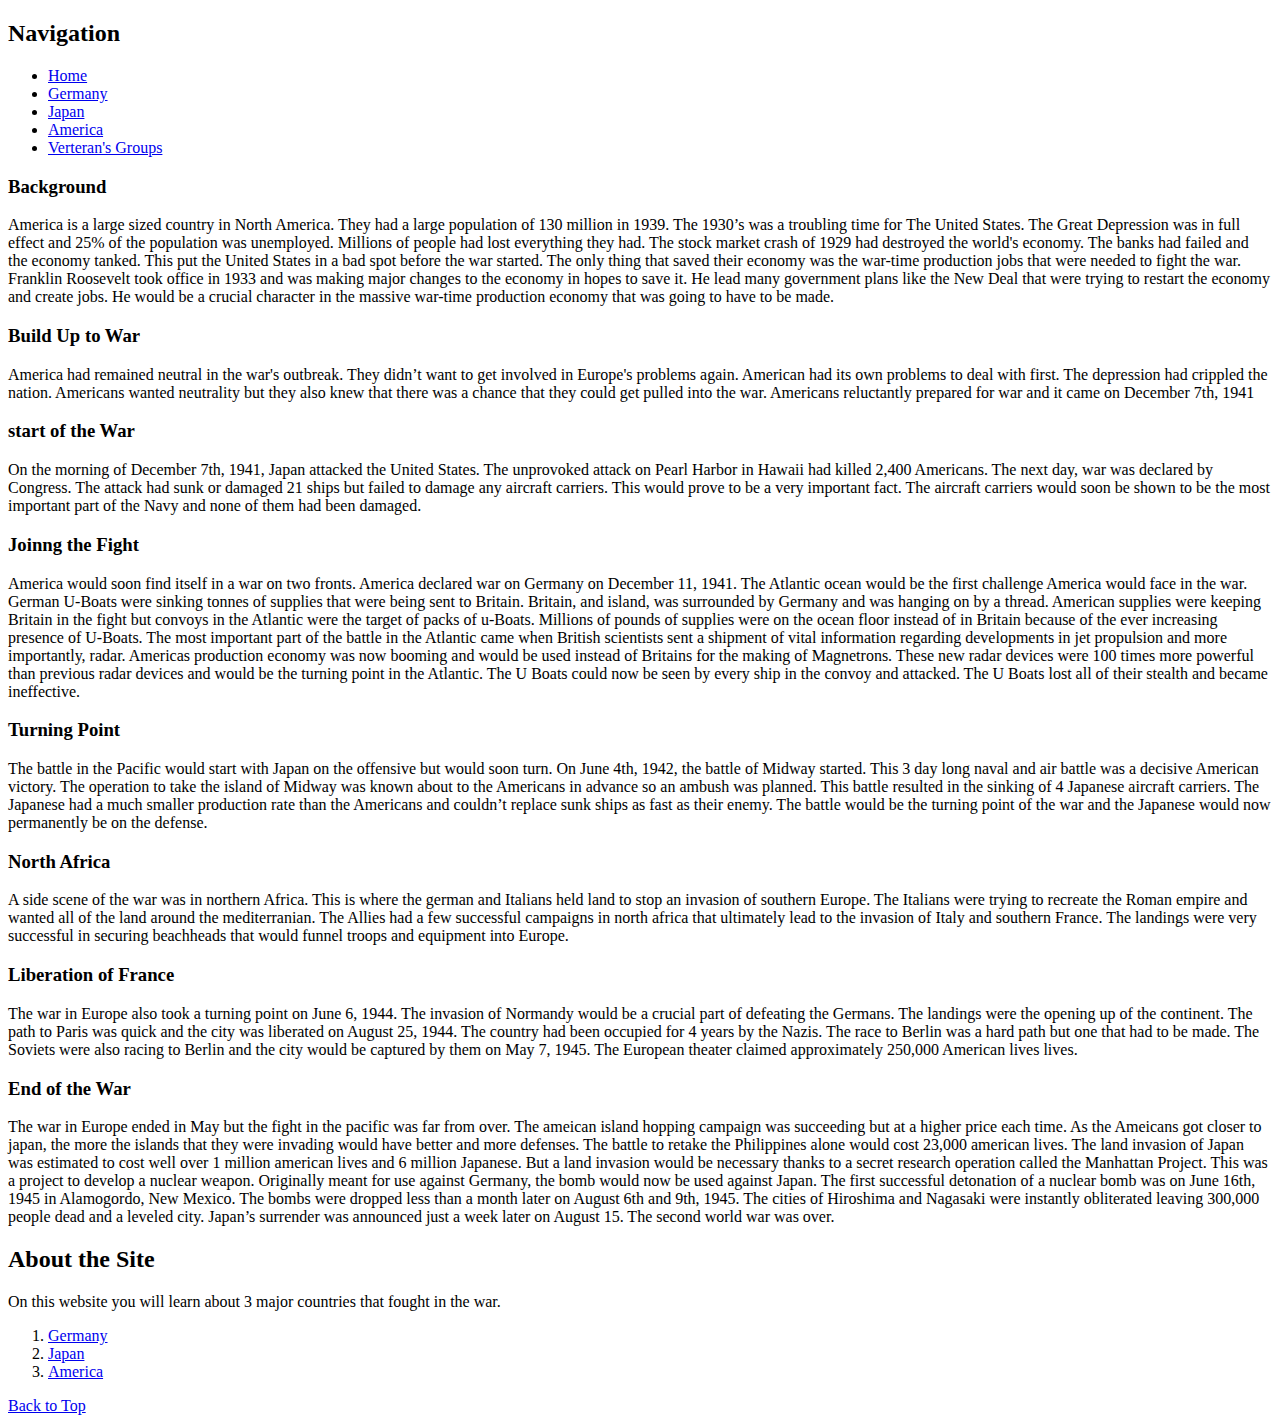
==== america.html @ 0adee07a "updated nav and added an image" ====
<!DOCTYPE html>
<html lang="en" dir="ltr">

  <head>
    <meta name="description:" content="This webpage is about World War Two">
    <meta charset="utf-8">
    <meta name="keywords" content="World War Two, World War 2, WW2, Second World War, European War, American Wars, Military, 20th Century History">
    <meta name="author" content="Ryan A. Moore">
    <meta name="viewport" content="width=device-width, initial-scale=1.0">
    <title>America In World War Two</title>
  </head>

  <body>
    <header>
      <h2 id="top">Navigation</h2>
        <nav>
          <ul>
            <li><a href="index.html"> Home</a></li>
            <li><a href="germany.html"> Germany</a></li>
            <li><a href="japan.html"> Japan</a></li>
            <li><a href="#"> America</a></li>
            <li><a href="vets.html"> Verteran's Groups</a></li>
          </ul>
        </nav>
      </header>
<main>
  <article class="">
    <section>
      <h3>Background</h3>
      <p> America is a large sized country in North America. They had a large population of 130 million in 1939. The 1930’s was a troubling time for The United States. The Great Depression was in full effect and 25% of the population was unemployed. Millions of people had lost everything they had. The stock market crash of 1929 had destroyed the world's economy. The banks had failed and the economy tanked. This put the United States in a bad spot before the war started. The only thing that saved their economy was the war-time production jobs that were needed to fight the war. Franklin Roosevelt took office in 1933 and was making major changes to the economy in hopes to save it. He lead many government plans like the New Deal that were trying to restart the economy and create jobs. He would be a crucial character in the massive war-time production economy that was going to have to be made.</p>
    </section>
    <section>
      <h3>Build Up to War</h3>
      <p>America had remained neutral in the war's outbreak. They didn’t want to get involved in Europe's problems again. American had its own problems to deal with first. The depression had crippled the nation. Americans wanted neutrality but they also knew that there was a chance that they could get pulled into the war. Americans  reluctantly prepared for war and it came on December 7th, 1941
      </p>
    </section>
    <section>
      <h3>start of the War</h3>
      <p>On the morning of December 7th, 1941, Japan attacked the United States. The unprovoked attack on Pearl Harbor in Hawaii had killed 2,400 Americans. The next day, war was declared by Congress. The attack had sunk or damaged 21 ships but failed to damage any aircraft carriers. This would prove to be a very important fact. The aircraft carriers would soon be shown to be the most important part of the Navy and none of them had been damaged.
      </p>
    </section>
    <section>
      <h3>Joinng the Fight</h3>
      <p> America would soon find itself in a war on two fronts. America declared war on Germany on December 11, 1941. The Atlantic ocean would be the first challenge America would face in the war. German U-Boats were sinking tonnes of supplies that were being sent to Britain. Britain, and island, was surrounded by Germany and was hanging on by a thread. American supplies were keeping Britain in the fight but convoys in the Atlantic were the target of packs of u-Boats. Millions of pounds of supplies were on the ocean floor instead of in Britain because of the ever increasing presence of U-Boats. The most important part of the battle in the Atlantic came when British scientists sent a shipment of vital information regarding developments in jet propulsion and more importantly, radar. Americas production economy was now booming and would be used instead of Britains for the making of Magnetrons. These new radar devices were 100 times more powerful than previous radar devices and would be the turning point in the Atlantic. The U Boats could now be seen by every ship in the convoy and attacked. The U Boats lost all of their stealth and became ineffective.
      </p>
    </section>
    <section>
      <h3>Turning Point</h3>
      <p> The battle in the Pacific would start with Japan on the offensive but would soon turn. On June 4th, 1942, the battle of Midway started. This 3 day long naval and air battle was a decisive American victory. The operation to take the island of Midway was known about to the Americans in advance so an ambush was planned. This battle resulted in the sinking of 4 Japanese aircraft carriers. The Japanese had a much smaller production rate than the Americans and couldn’t replace sunk ships as fast as their enemy. The battle would be the turning point of the war and the Japanese would now permanently be on the defense.
      </p>
    </section>
    <section>
      <h3>North Africa</h3>
      <p>A side scene of the war was in northern Africa. This is where the german and Italians held land to stop an invasion of southern Europe. The Italians were trying to recreate the Roman empire and wanted all of the land around the mediterranian. The Allies had a few successful campaigns in north africa that ultimately lead to the invasion of Italy and southern France. The landings were very successful in securing beachheads that would funnel troops and equipment into Europe.
      </p>
    </section>
    <section>
      <h3>Liberation of France</h3>
      <p>The war in Europe also took a turning point on June 6, 1944. The invasion of Normandy would be a crucial part of defeating the Germans. The landings were the opening up of the continent. The path to Paris was quick and the city was liberated on August 25, 1944. The country had been occupied for 4 years by the Nazis. The race to Berlin was a hard path but one that had to be made. The Soviets were also racing to Berlin and the city would be captured by them on May 7, 1945. The European theater claimed approximately 250,000 American lives lives.
      </p>
    </section>
    <section>
      <h3>End of the War</h3>
      <p>The war in Europe ended in May but the fight in the pacific was far from over. The ameican island hopping campaign was succeeding but at a higher price each time. As the Ameicans got closer to japan, the more the islands that they were invading would have better and more defenses. The battle to retake the Philippines alone would cost 23,000 american lives. The land invasion of Japan was estimated to cost well over 1 million american lives and 6 million Japanese. But a land invasion would be necessary thanks to a secret research operation called the Manhattan Project. This was a project to develop a nuclear weapon. Originally meant for use against Germany, the bomb would now be used against Japan. The first successful detonation of a nuclear bomb was on June 16th, 1945 in Alamogordo, New Mexico. The bombs were dropped less than a month later on August 6th and 9th, 1945. The cities of Hiroshima and Nagasaki were instantly obliterated leaving 300,000 people dead and a leveled city. Japan’s surrender was announced just a week later on August 15. The second world war was over.
      </p>
    </section>
  </article>
</main>
<aside class="">
   <h2>About the Site</h2>
    <p>On this website you will learn about 3 major countries that fought in the war.</p>
     <nav>
       <ol>
        <li><a href="germany.html"> Germany</a></li>
        <li><a href="japan.html"> Japan</a></li>
        <li><a href="america.html"> America</a></li>
      </ol>
    </nav>
</article>
</aside>
  <footer><a href="#top">Back to Top</a></footer>

  </body>



</html>
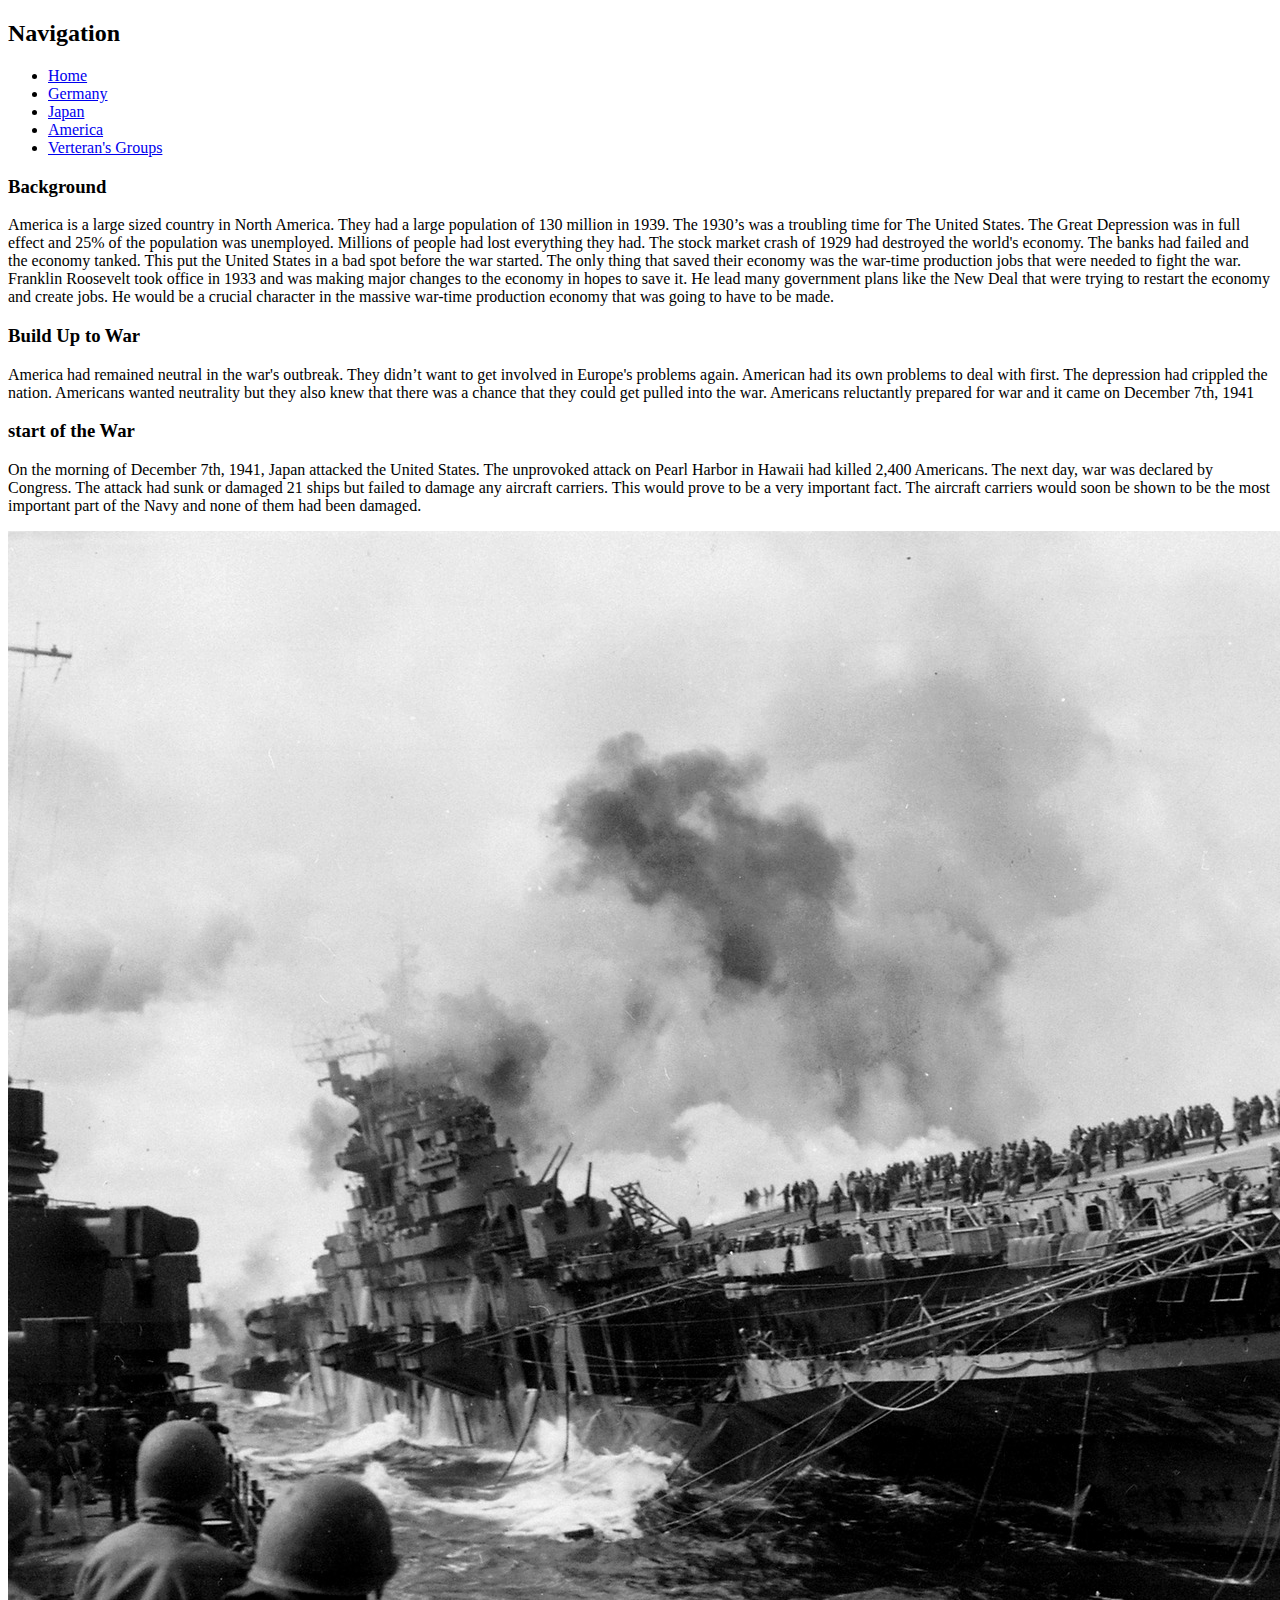
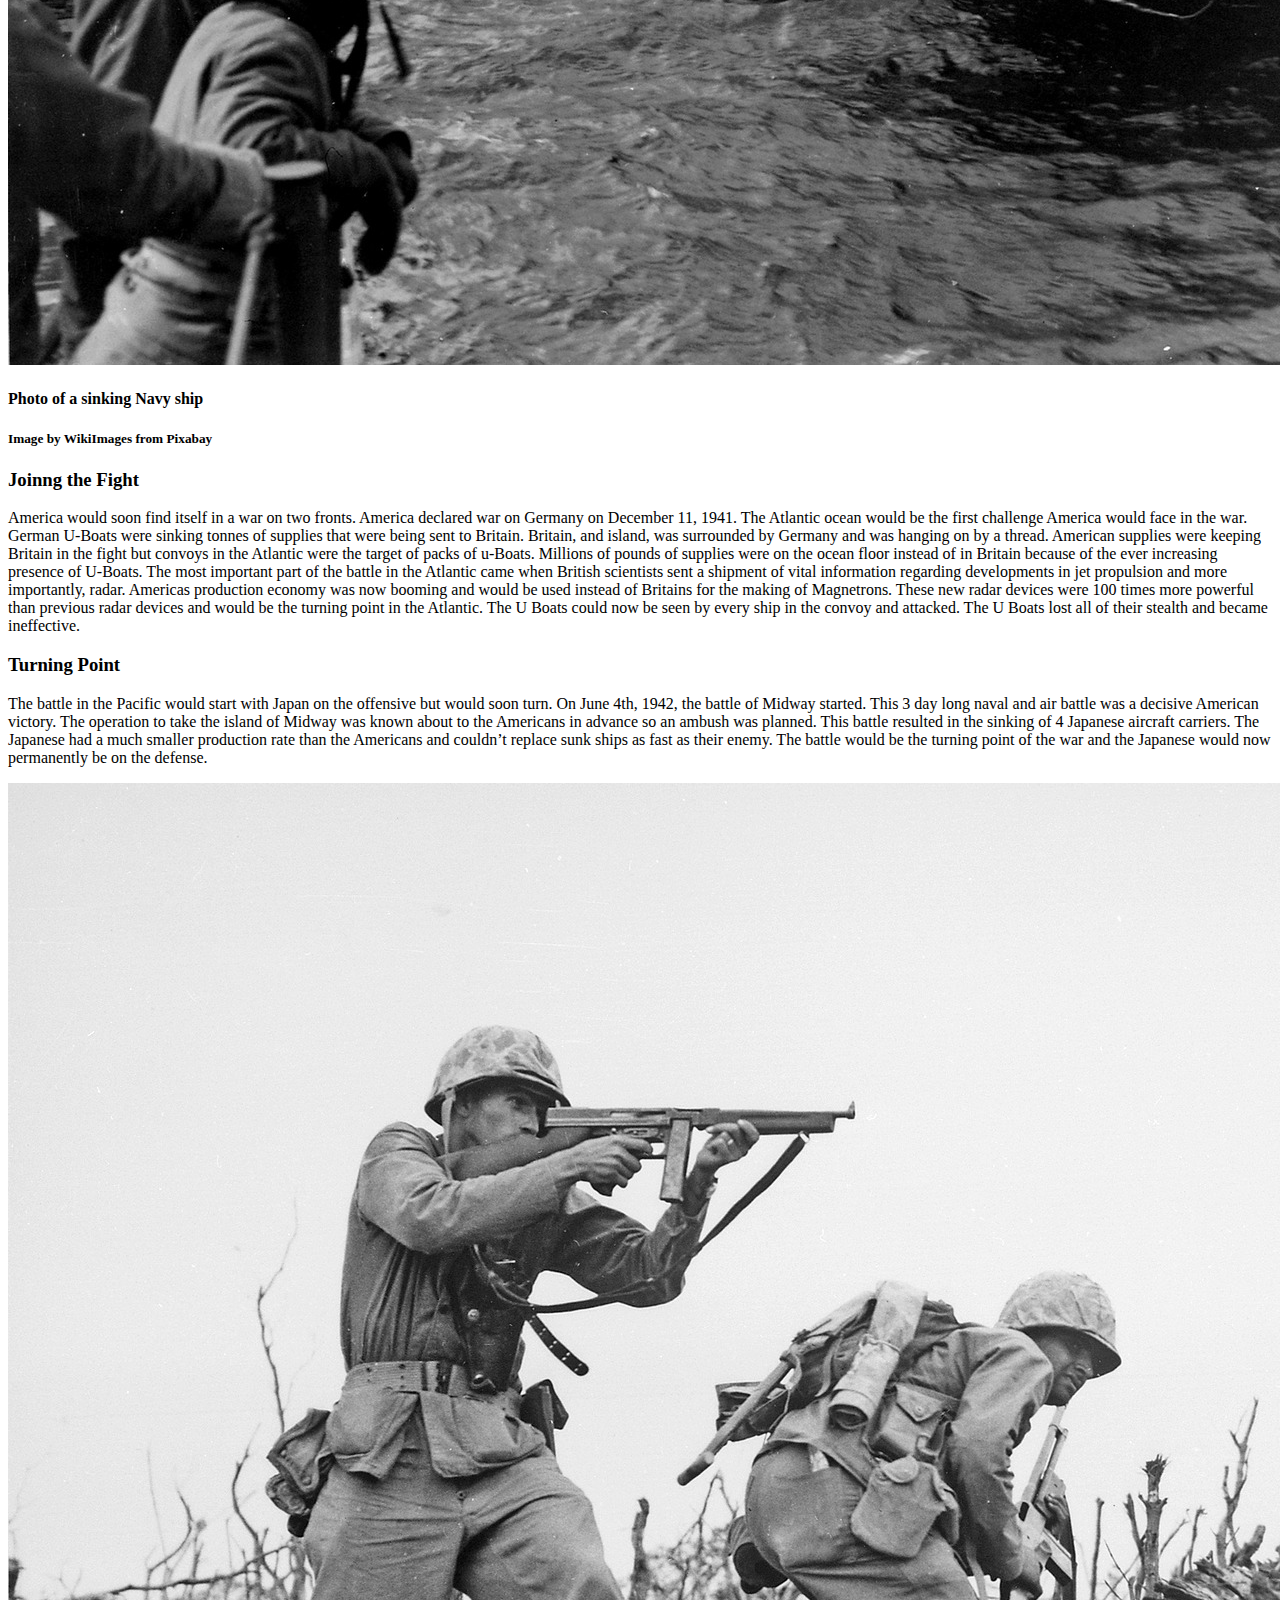
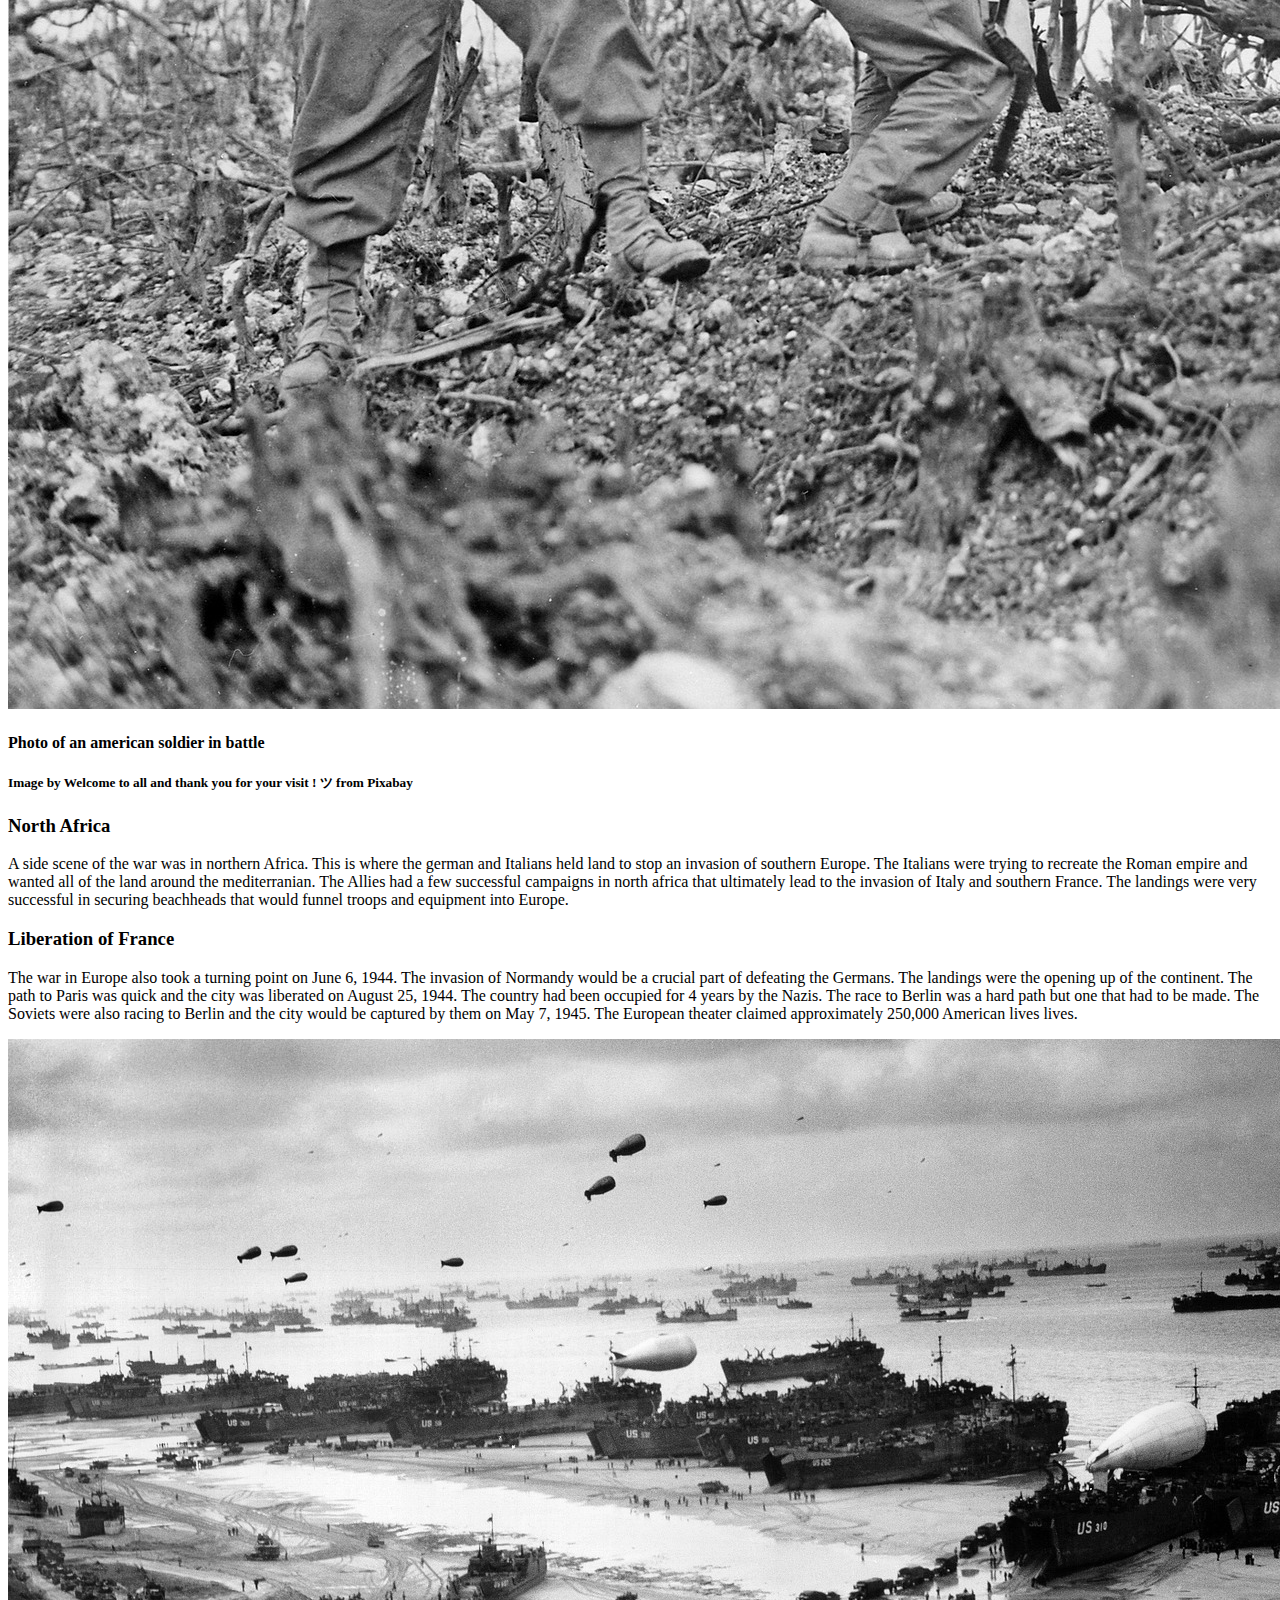
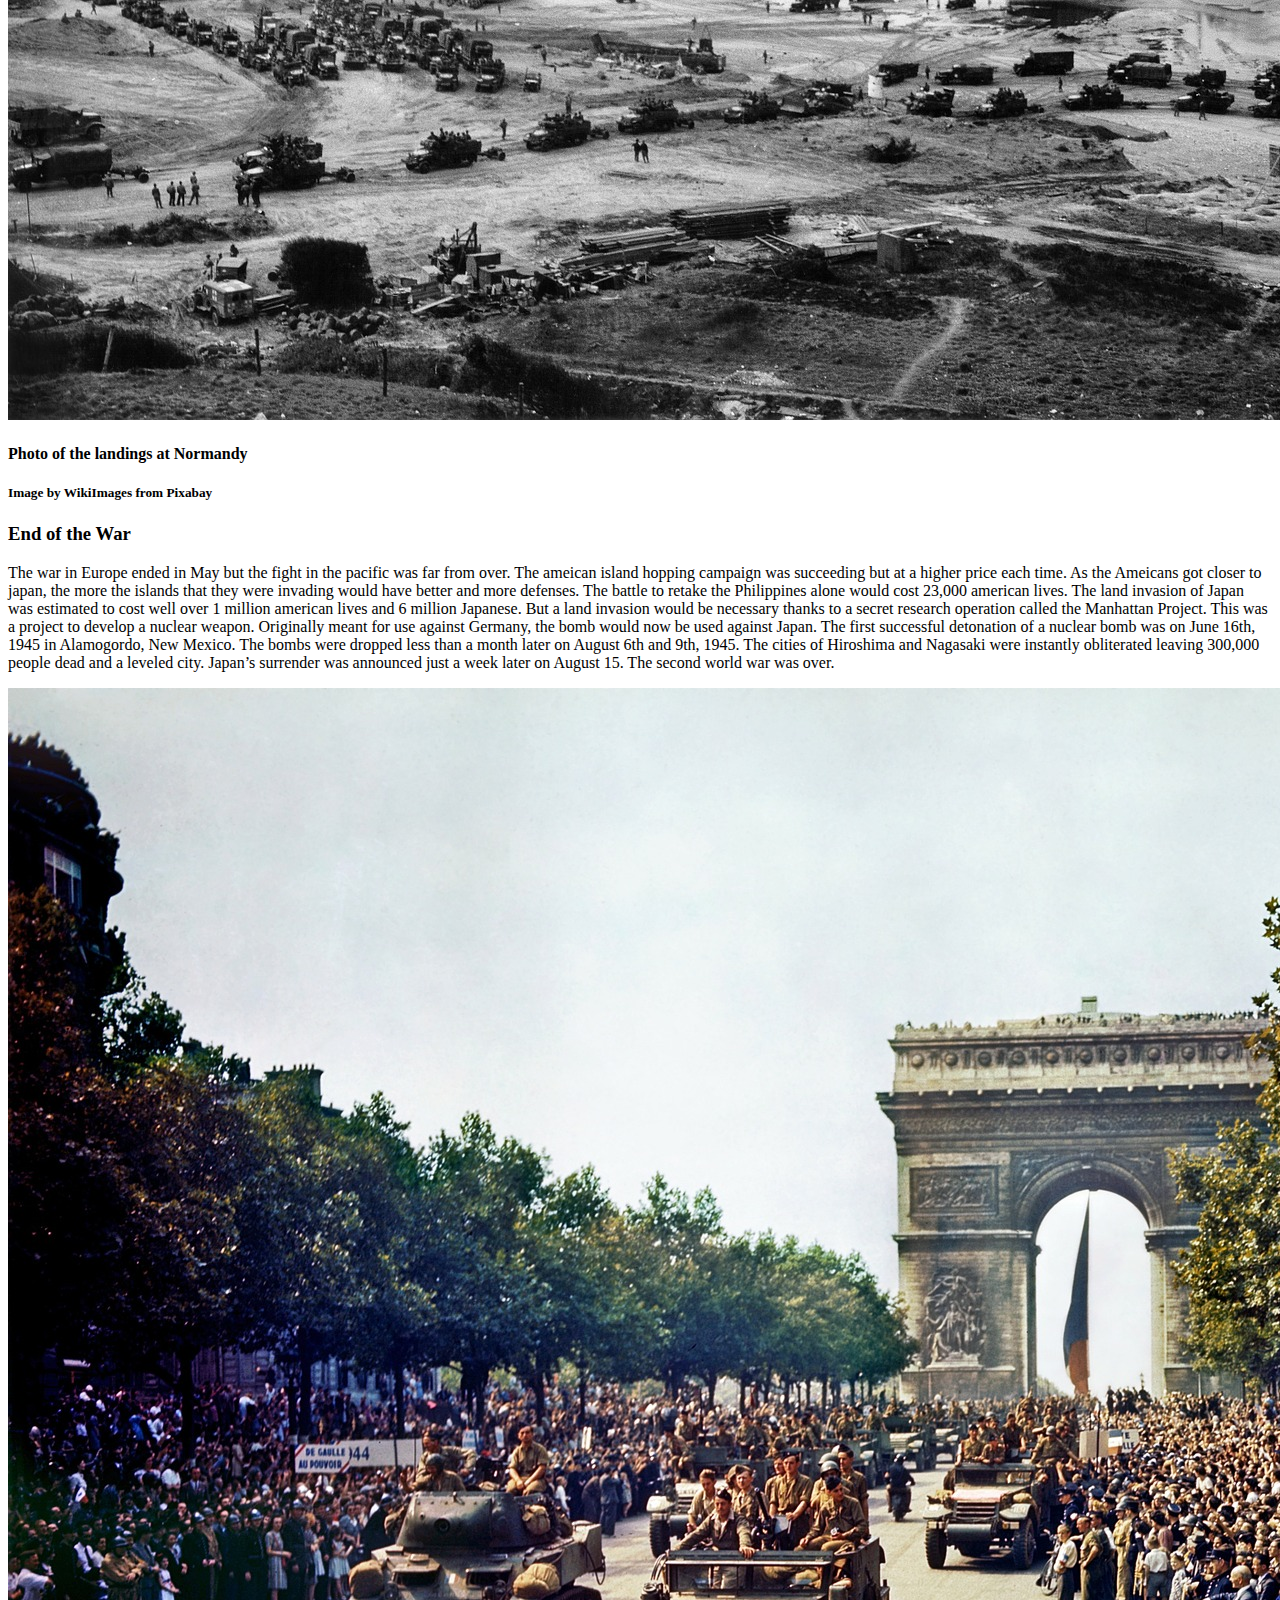
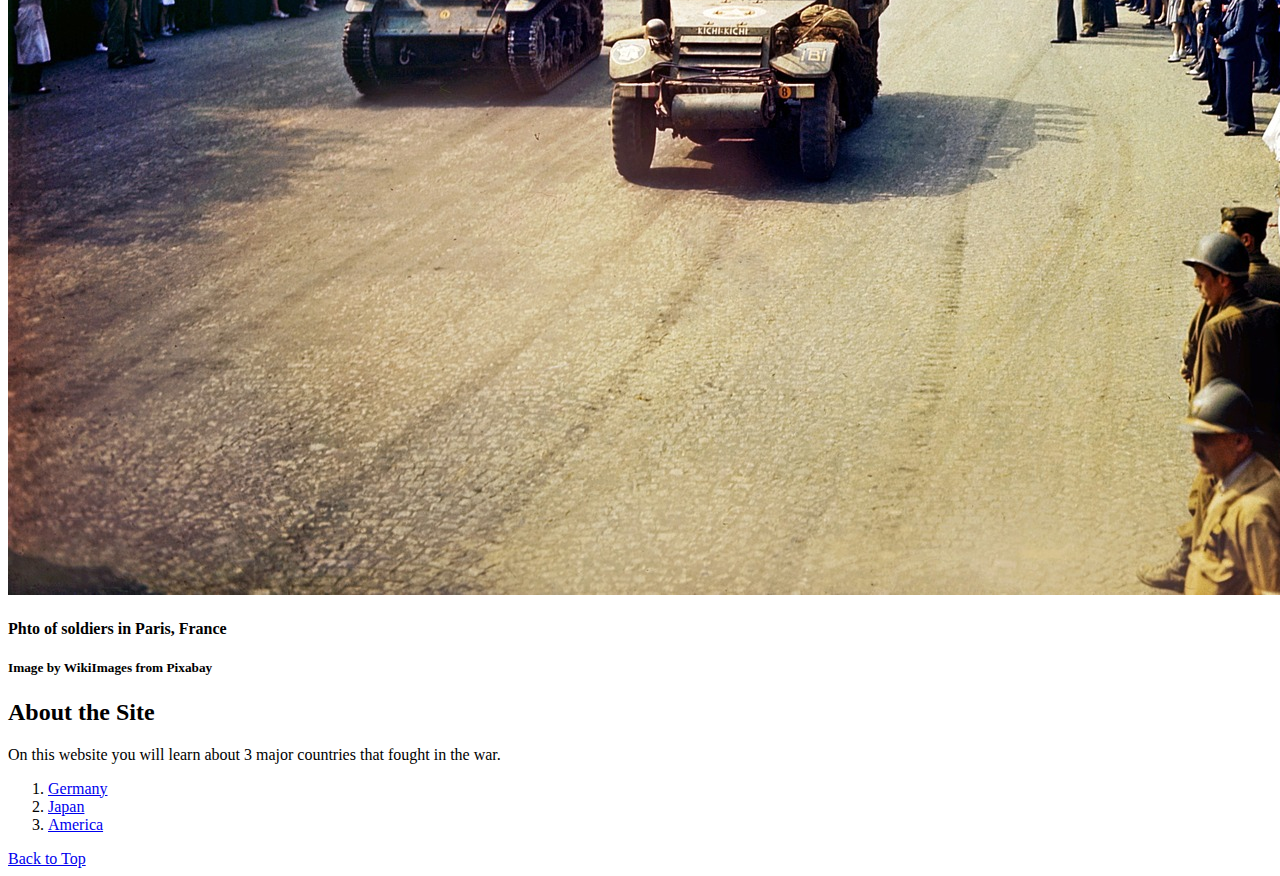
==== commit 89e69c8f: "added imgs" ====
--- a/america.html
+++ b/america.html
@@ -38,6 +38,9 @@
       <h3>start of the War</h3>
       <p>On the morning of December 7th, 1941, Japan attacked the United States. The unprovoked attack on Pearl Harbor in Hawaii had killed 2,400 Americans. The next day, war was declared by Congress. The attack had sunk or damaged 21 ships but failed to damage any aircraft carriers. This would prove to be a very important fact. The aircraft carriers would soon be shown to be the most important part of the Navy and none of them had been damaged.
       </p>
+<img src="Images/ship.jpg" alt="">
+<h4>Photo of a sinking Navy ship</h4>
+<h5>Image by WikiImages from Pixabay </h5>
     </section>
     <section>
       <h3>Joinng the Fight</h3>
@@ -48,6 +51,9 @@
       <h3>Turning Point</h3>
       <p> The battle in the Pacific would start with Japan on the offensive but would soon turn. On June 4th, 1942, the battle of Midway started. This 3 day long naval and air battle was a decisive American victory. The operation to take the island of Midway was known about to the Americans in advance so an ambush was planned. This battle resulted in the sinking of 4 Japanese aircraft carriers. The Japanese had a much smaller production rate than the Americans and couldn’t replace sunk ships as fast as their enemy. The battle would be the turning point of the war and the Japanese would now permanently be on the defense.
       </p>
+<img src="Images/soldier.jpg" alt="American soldier with a gun">
+<h4>Photo of an american soldier in battle</h4>
+<h5>Image by Welcome to all and thank you for your visit ! ツ from Pixabay </h5>
     </section>
     <section>
       <h3>North Africa</h3>
@@ -58,11 +64,17 @@
       <h3>Liberation of France</h3>
       <p>The war in Europe also took a turning point on June 6, 1944. The invasion of Normandy would be a crucial part of defeating the Germans. The landings were the opening up of the continent. The path to Paris was quick and the city was liberated on August 25, 1944. The country had been occupied for 4 years by the Nazis. The race to Berlin was a hard path but one that had to be made. The Soviets were also racing to Berlin and the city would be captured by them on May 7, 1945. The European theater claimed approximately 250,000 American lives lives.
       </p>
+<img src="Images/normandy.jpg" alt="Landing of troops in Normandy">
+<h4>Photo of the landings at Normandy</h4>
+<h5>Image by WikiImages from Pixabay</h5>
     </section>
     <section>
       <h3>End of the War</h3>
       <p>The war in Europe ended in May but the fight in the pacific was far from over. The ameican island hopping campaign was succeeding but at a higher price each time. As the Ameicans got closer to japan, the more the islands that they were invading would have better and more defenses. The battle to retake the Philippines alone would cost 23,000 american lives. The land invasion of Japan was estimated to cost well over 1 million american lives and 6 million Japanese. But a land invasion would be necessary thanks to a secret research operation called the Manhattan Project. This was a project to develop a nuclear weapon. Originally meant for use against Germany, the bomb would now be used against Japan. The first successful detonation of a nuclear bomb was on June 16th, 1945 in Alamogordo, New Mexico. The bombs were dropped less than a month later on August 6th and 9th, 1945. The cities of Hiroshima and Nagasaki were instantly obliterated leaving 300,000 people dead and a leveled city. Japan’s surrender was announced just a week later on August 15. The second world war was over.
       </p>
+<img src="Images/france.jpg" alt="Photo of Paris">
+<h4>Phto of soldiers in Paris, France</h4>
+<h5>Image by WikiImages from Pixabay </h5>
     </section>
   </article>
 </main>
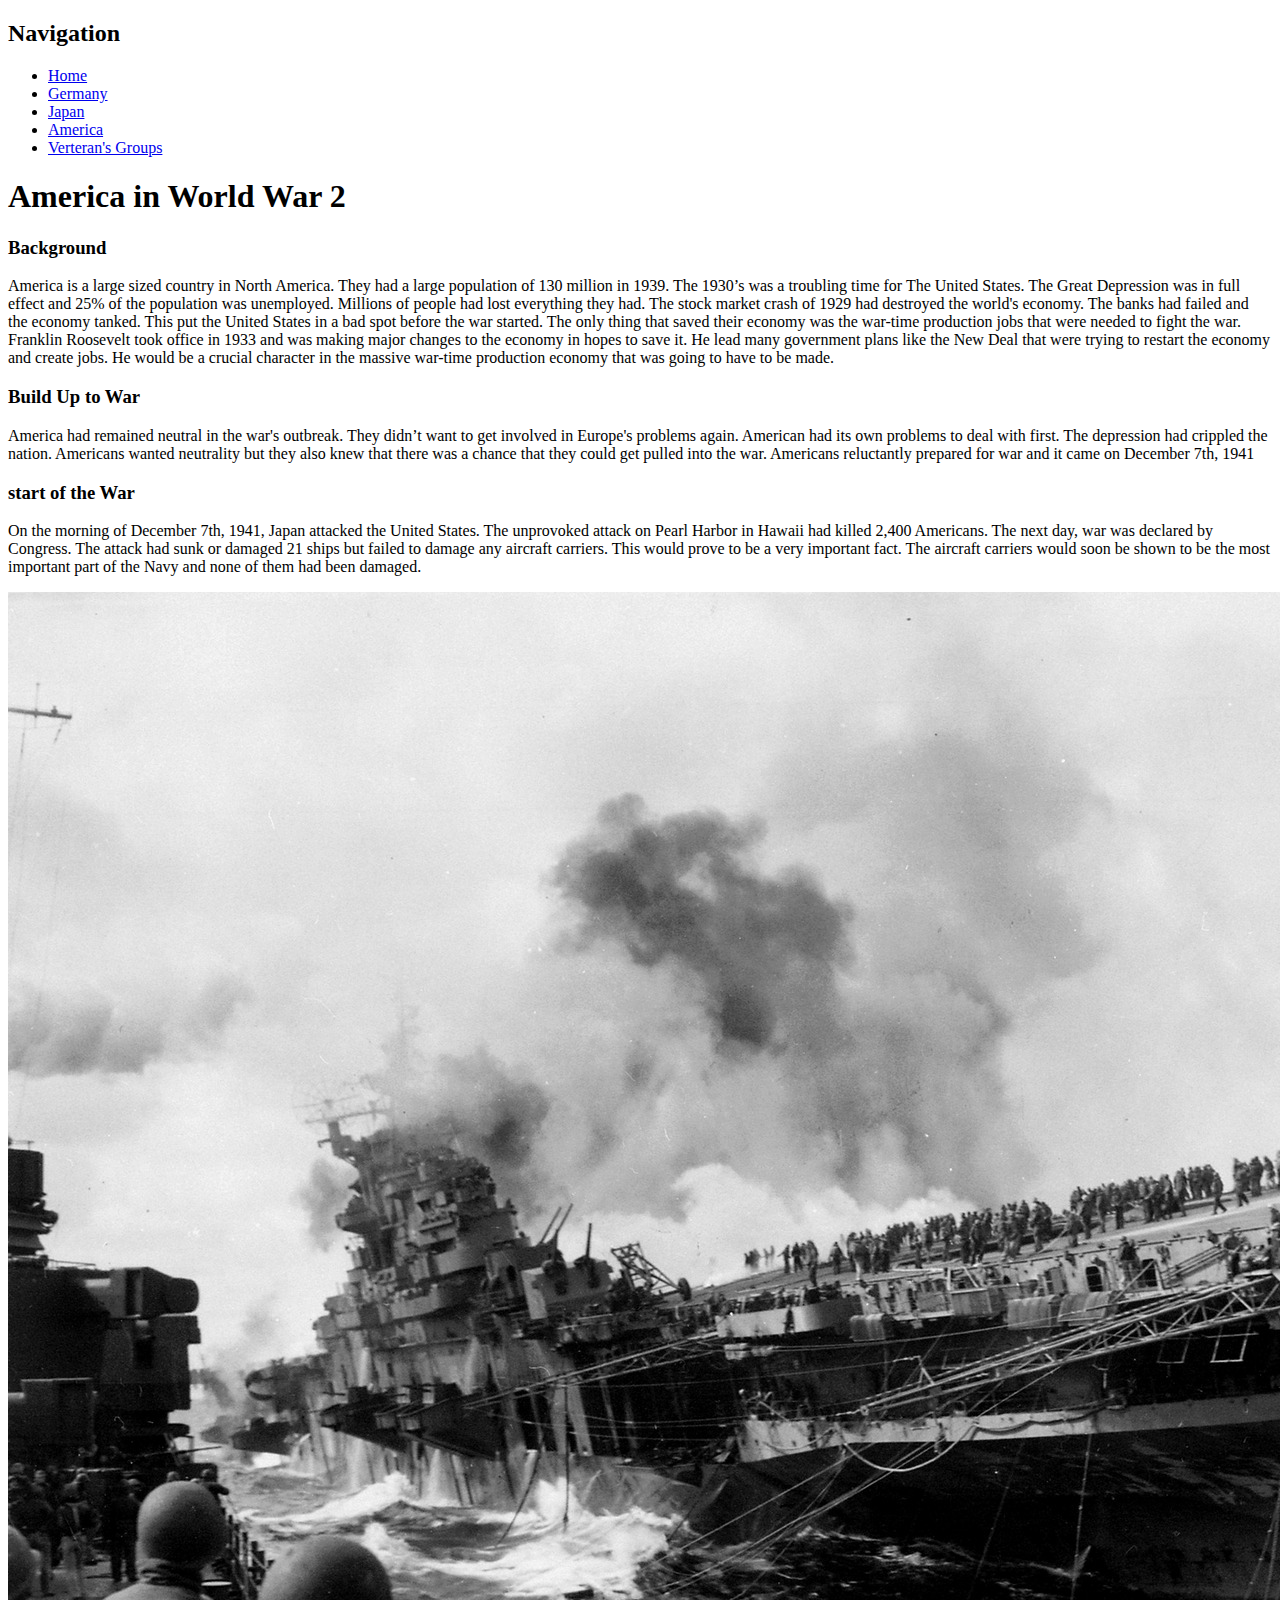
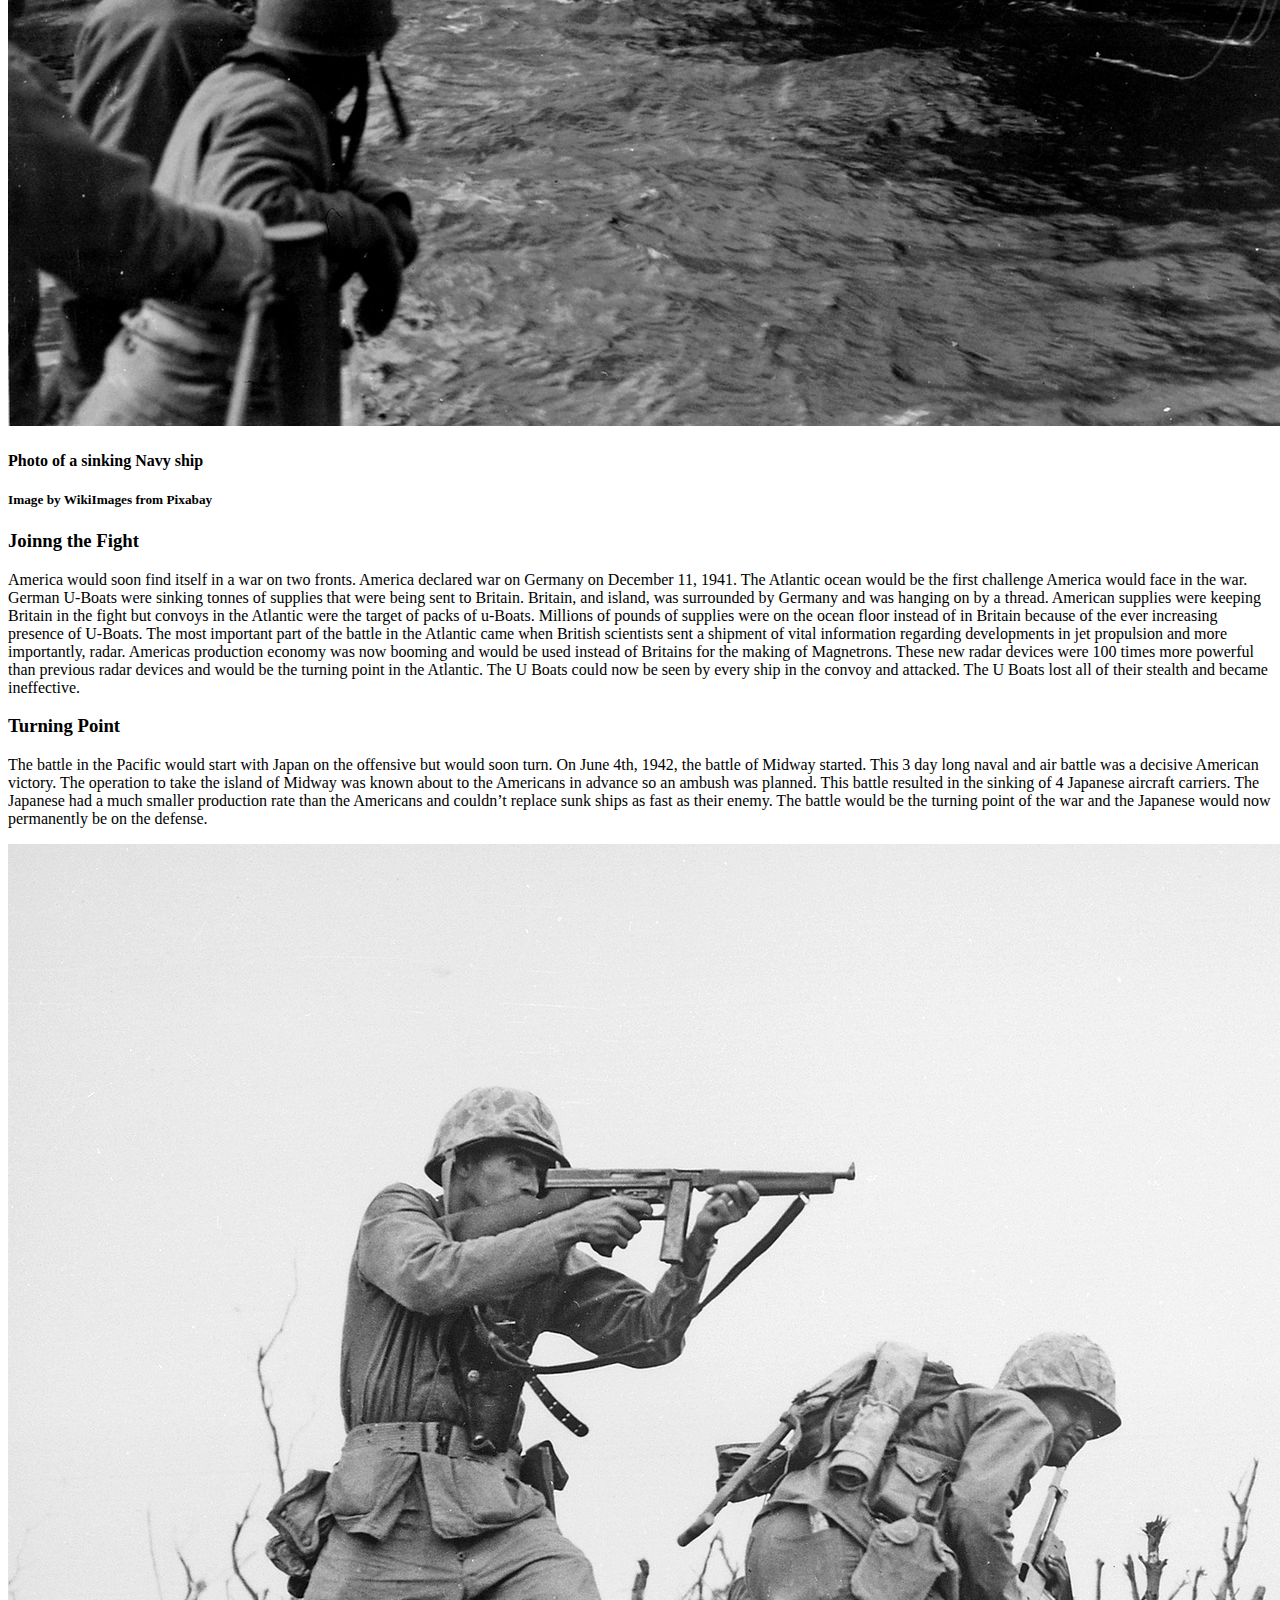
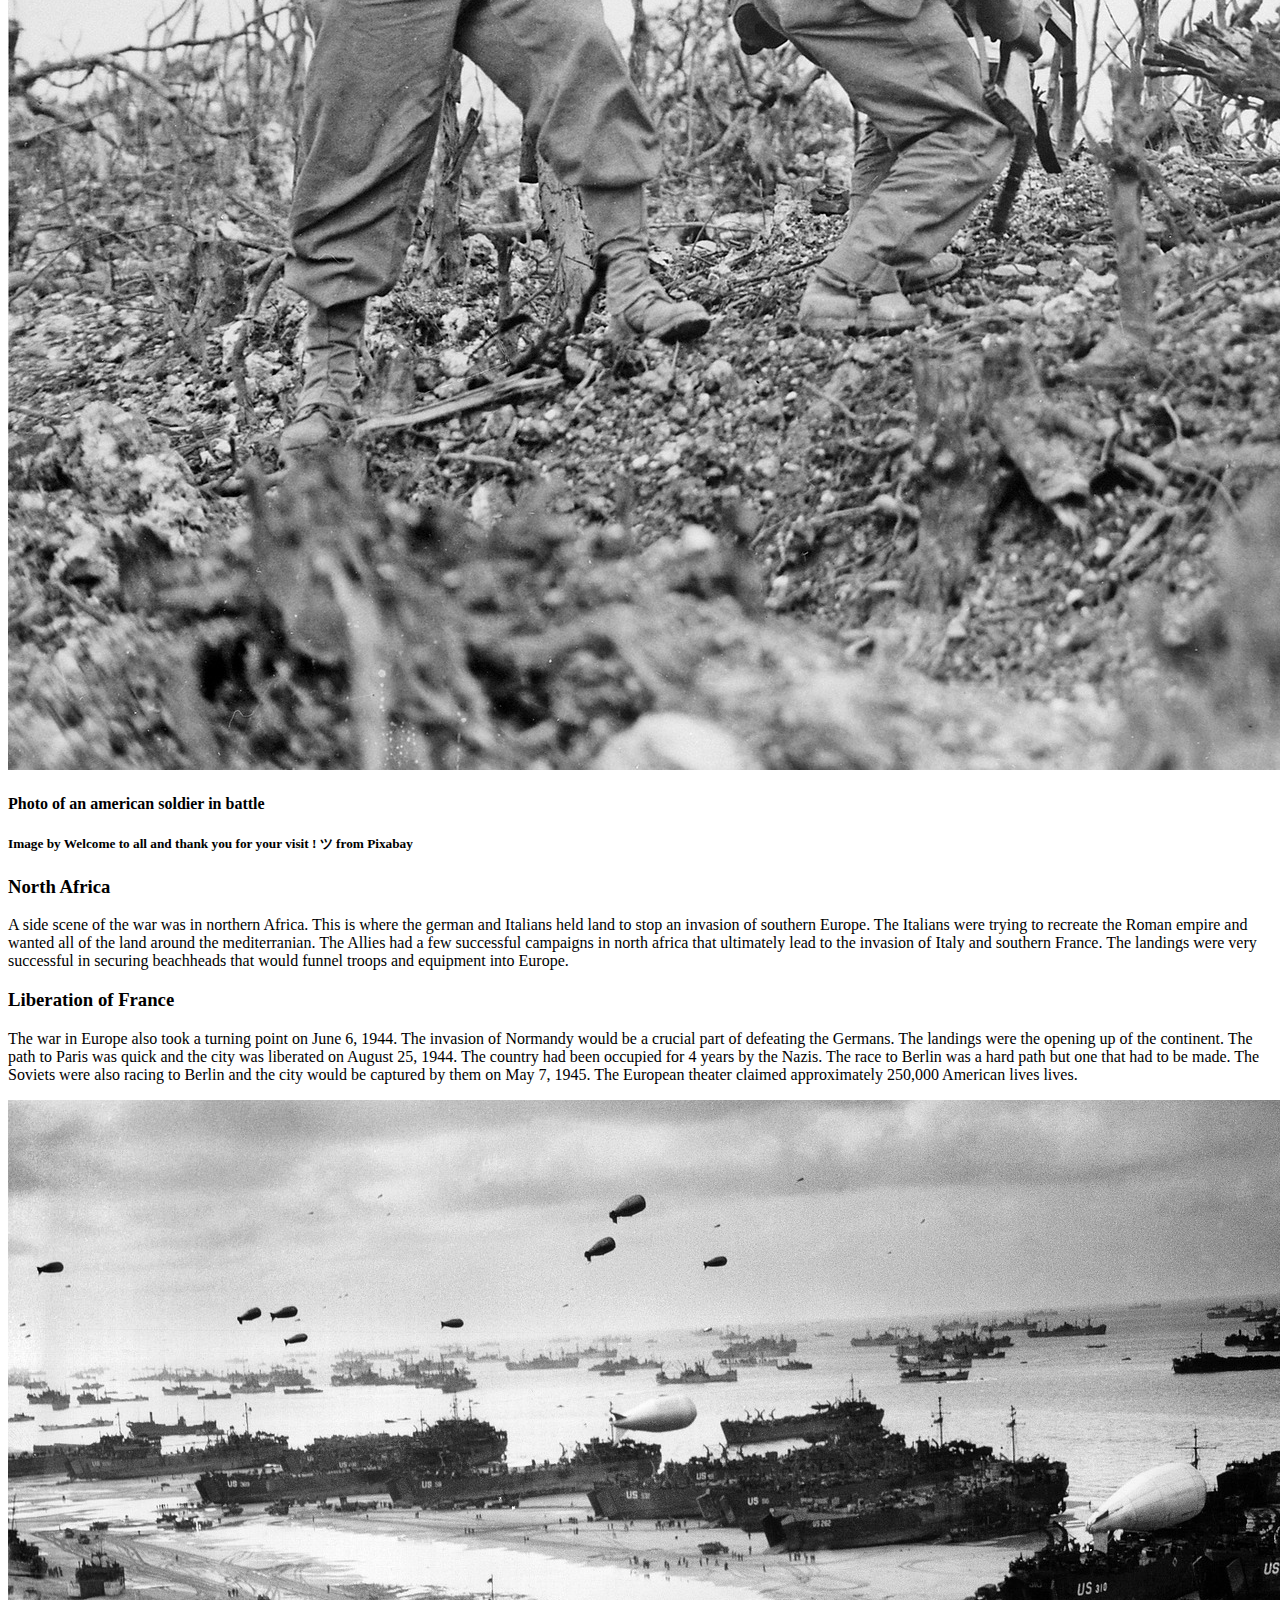
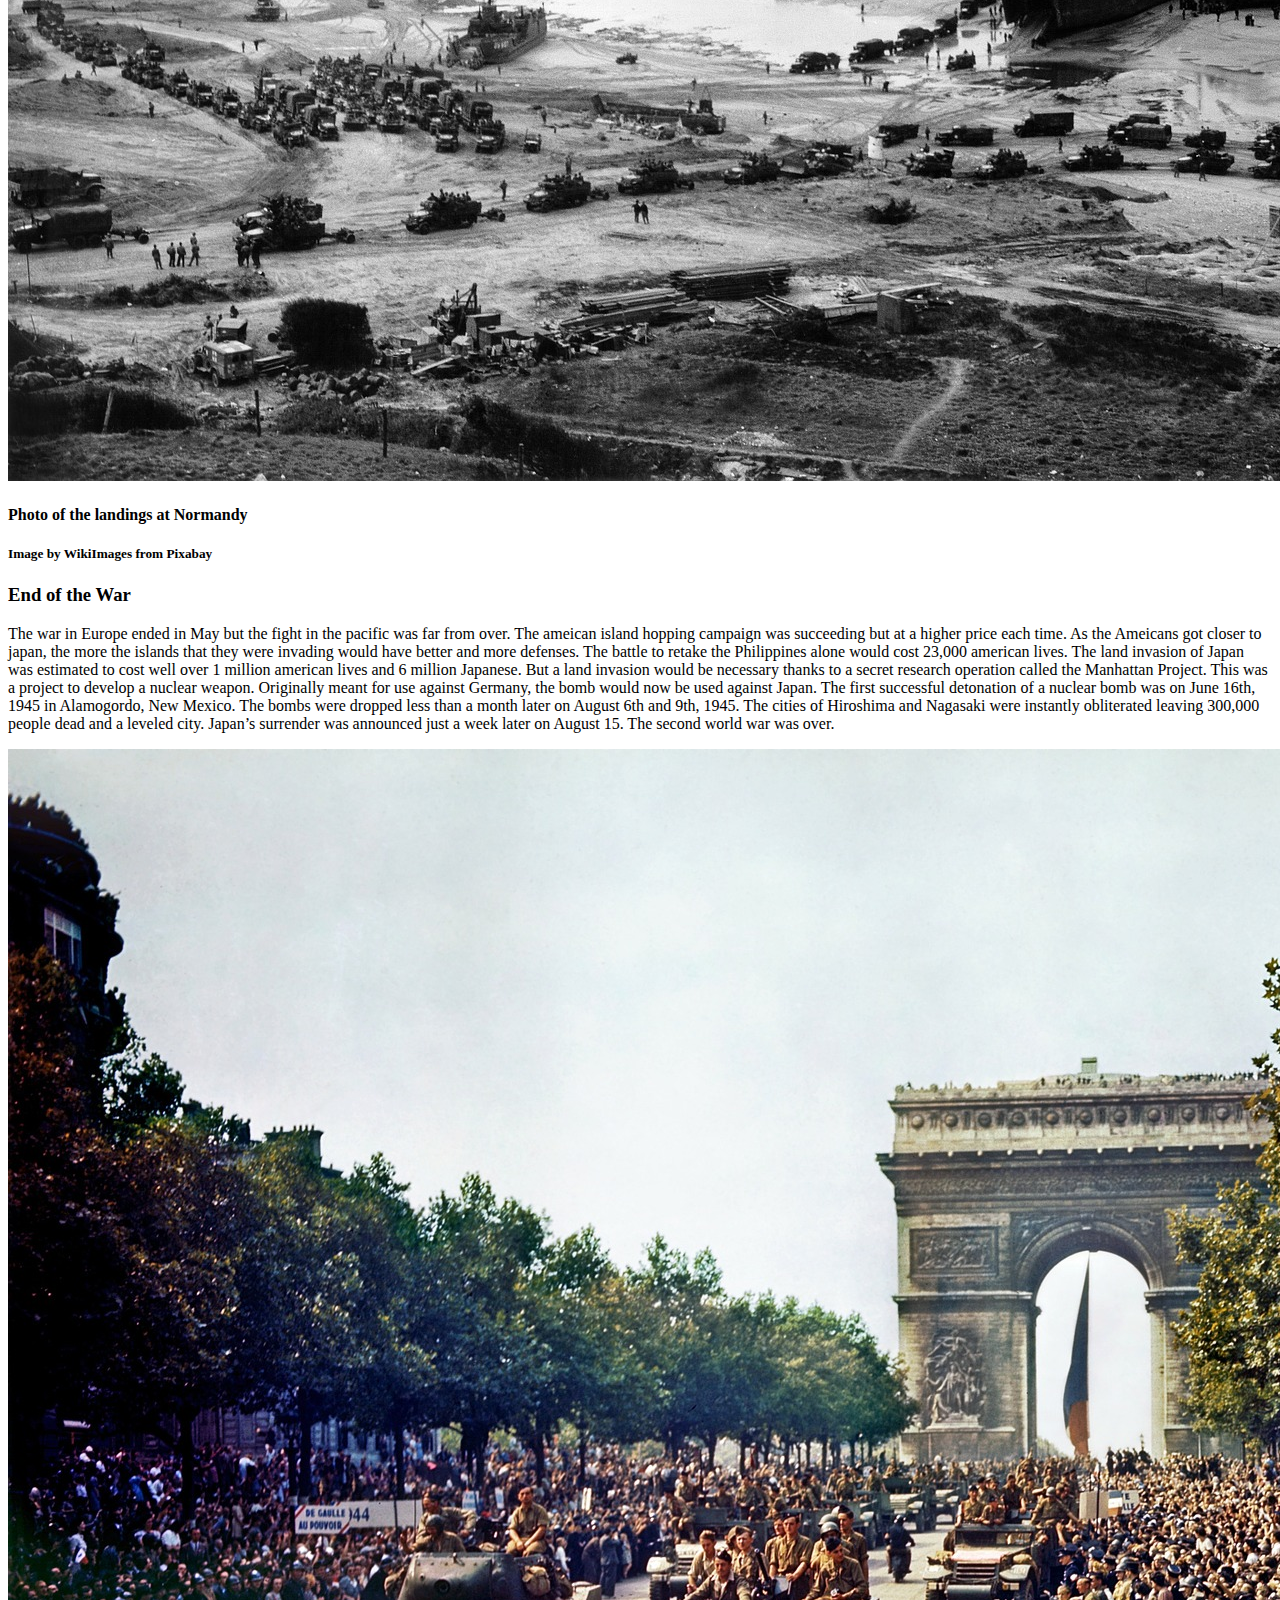
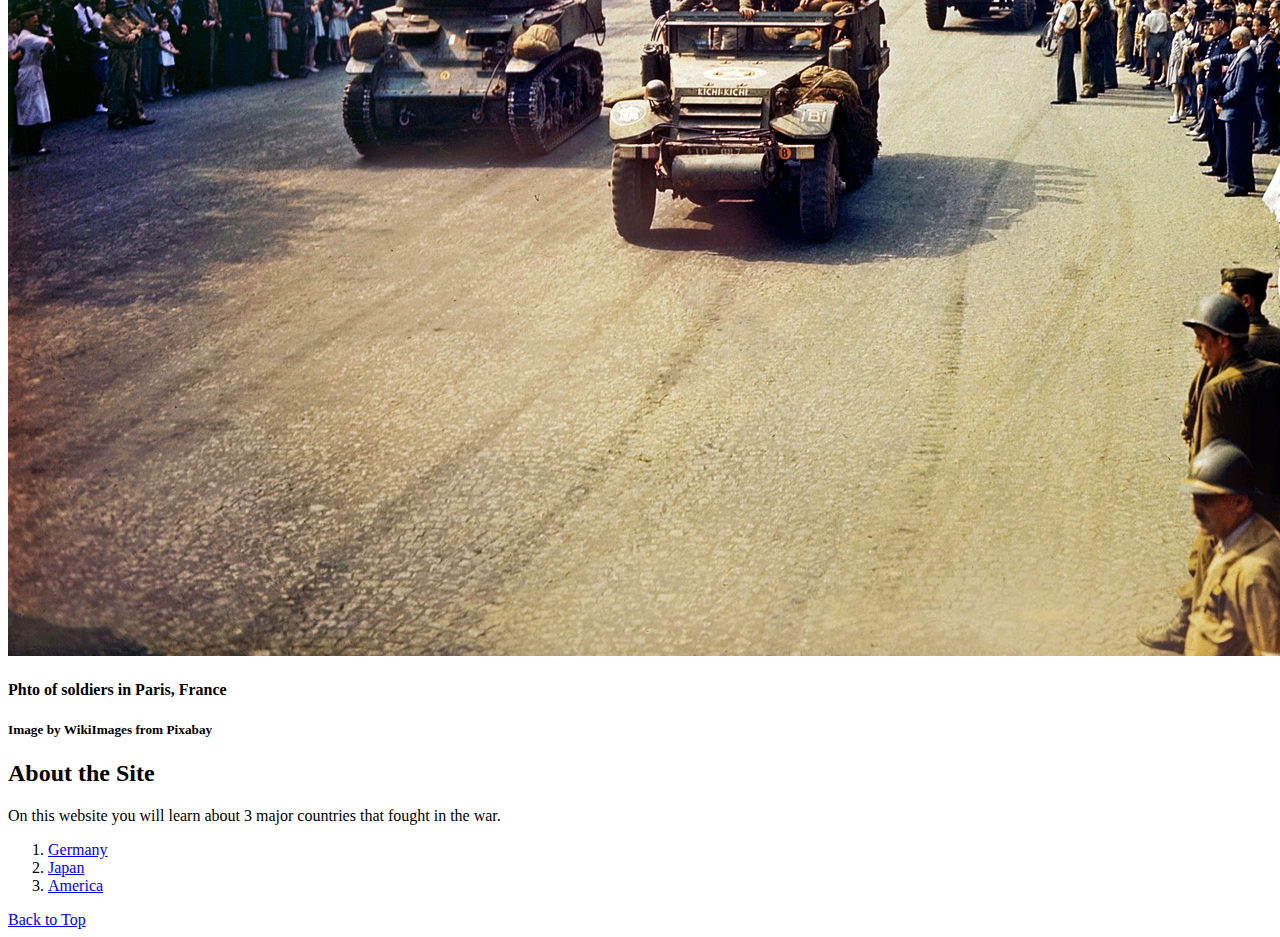
==== commit 54801a80: "fixed validation issues" ====
--- a/america.html
+++ b/america.html
@@ -25,6 +25,7 @@
       </header>
 <main>
   <article class="">
+    <h1>America in World War 2</h1>
     <section>
       <h3>Background</h3>
       <p> America is a large sized country in North America. They had a large population of 130 million in 1939. The 1930’s was a troubling time for The United States. The Great Depression was in full effect and 25% of the population was unemployed. Millions of people had lost everything they had. The stock market crash of 1929 had destroyed the world's economy. The banks had failed and the economy tanked. This put the United States in a bad spot before the war started. The only thing that saved their economy was the war-time production jobs that were needed to fight the war. Franklin Roosevelt took office in 1933 and was making major changes to the economy in hopes to save it. He lead many government plans like the New Deal that were trying to restart the economy and create jobs. He would be a crucial character in the massive war-time production economy that was going to have to be made.</p>
@@ -85,15 +86,13 @@
        <ol>
         <li><a href="germany.html"> Germany</a></li>
         <li><a href="japan.html"> Japan</a></li>
-        <li><a href="america.html"> America</a></li>
+        <li><a href="#"> America</a></li>
       </ol>
     </nav>
-</article>
 </aside>
   <footer><a href="#top">Back to Top</a></footer>
 
   </body>
 
 
-
 </html>
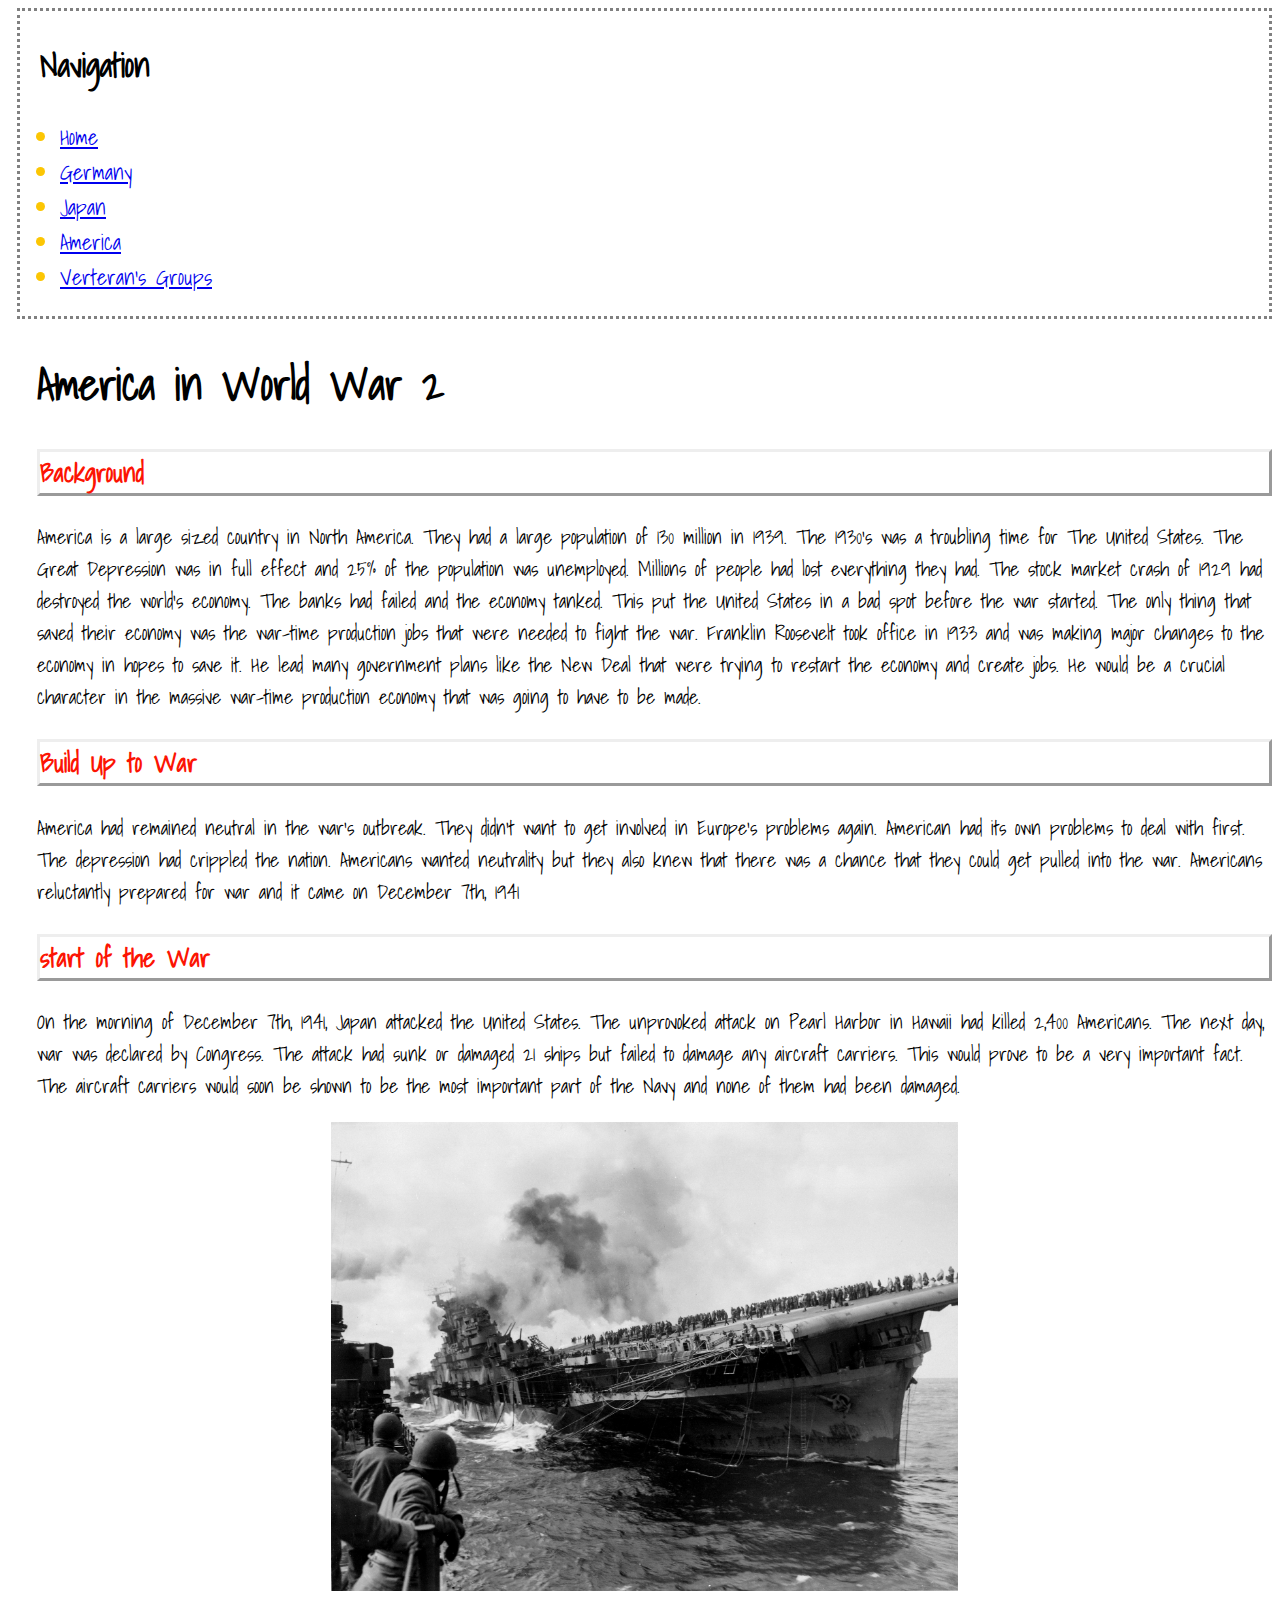
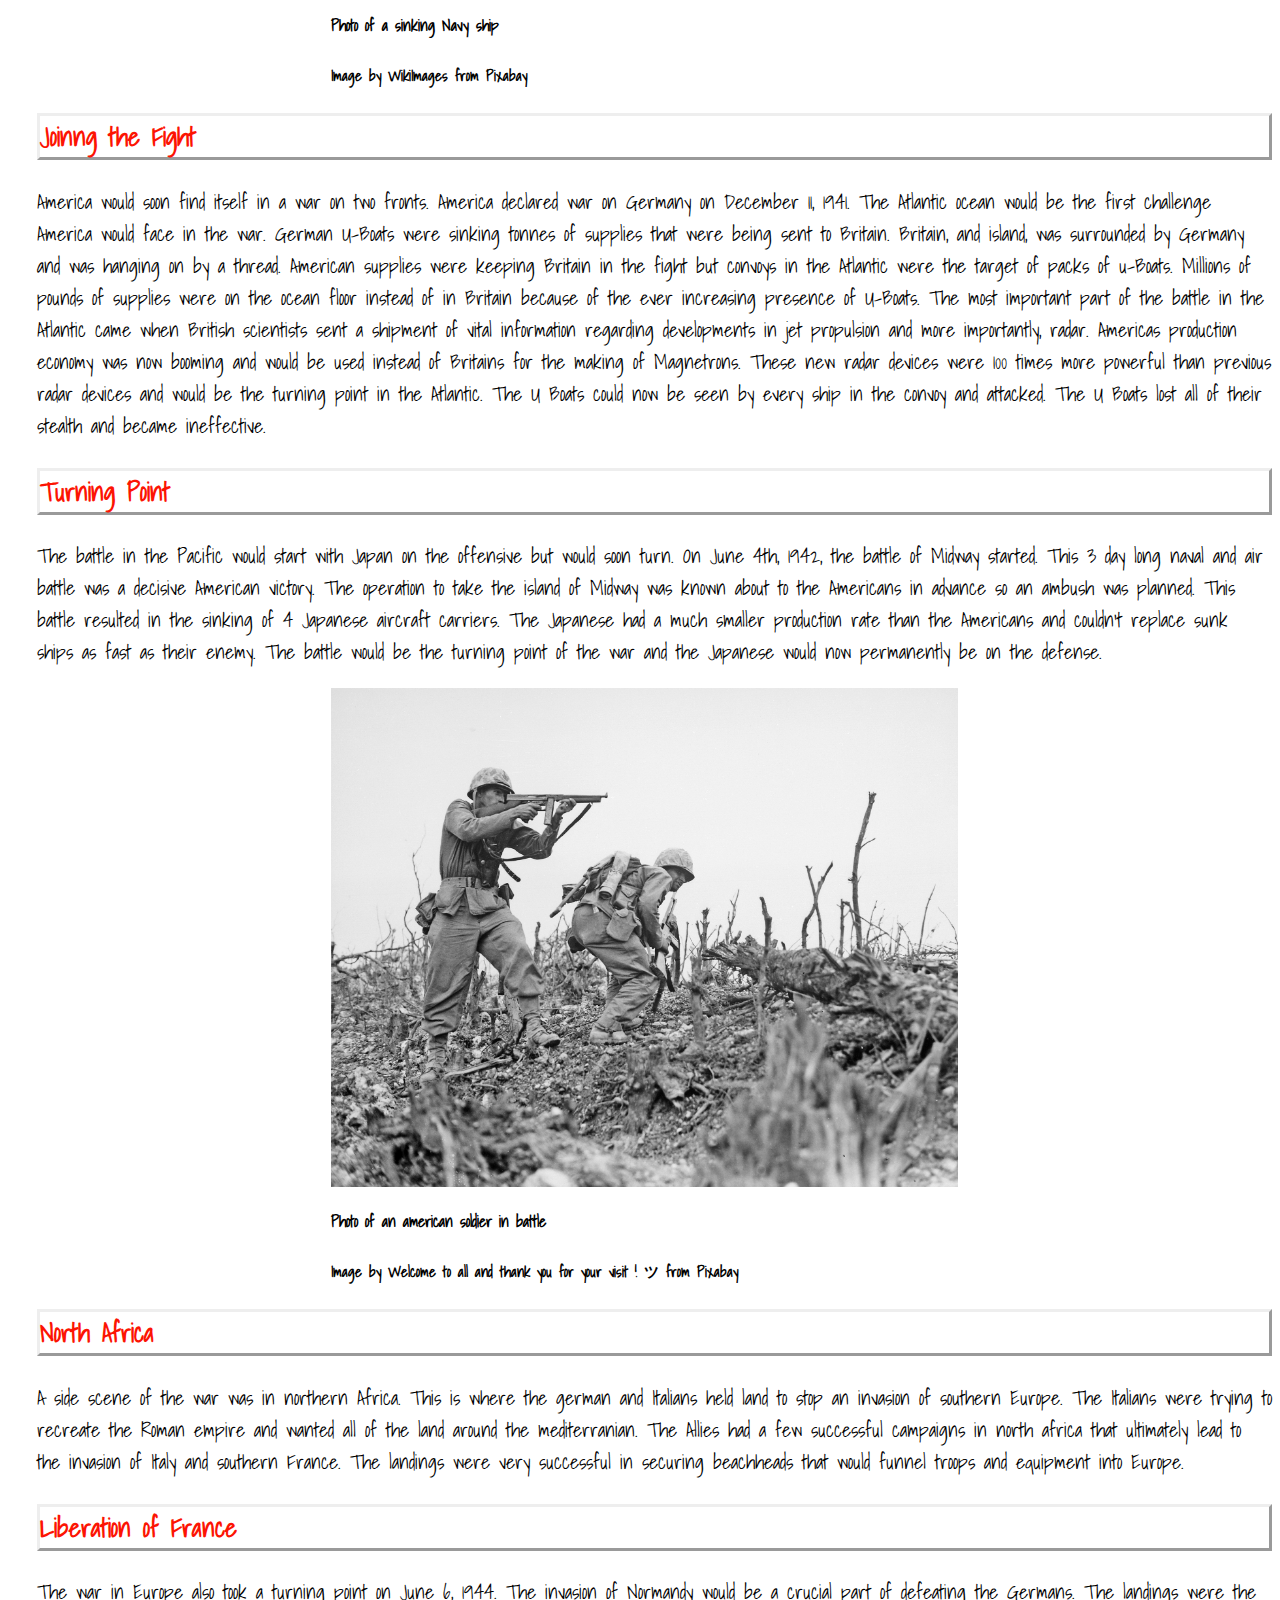
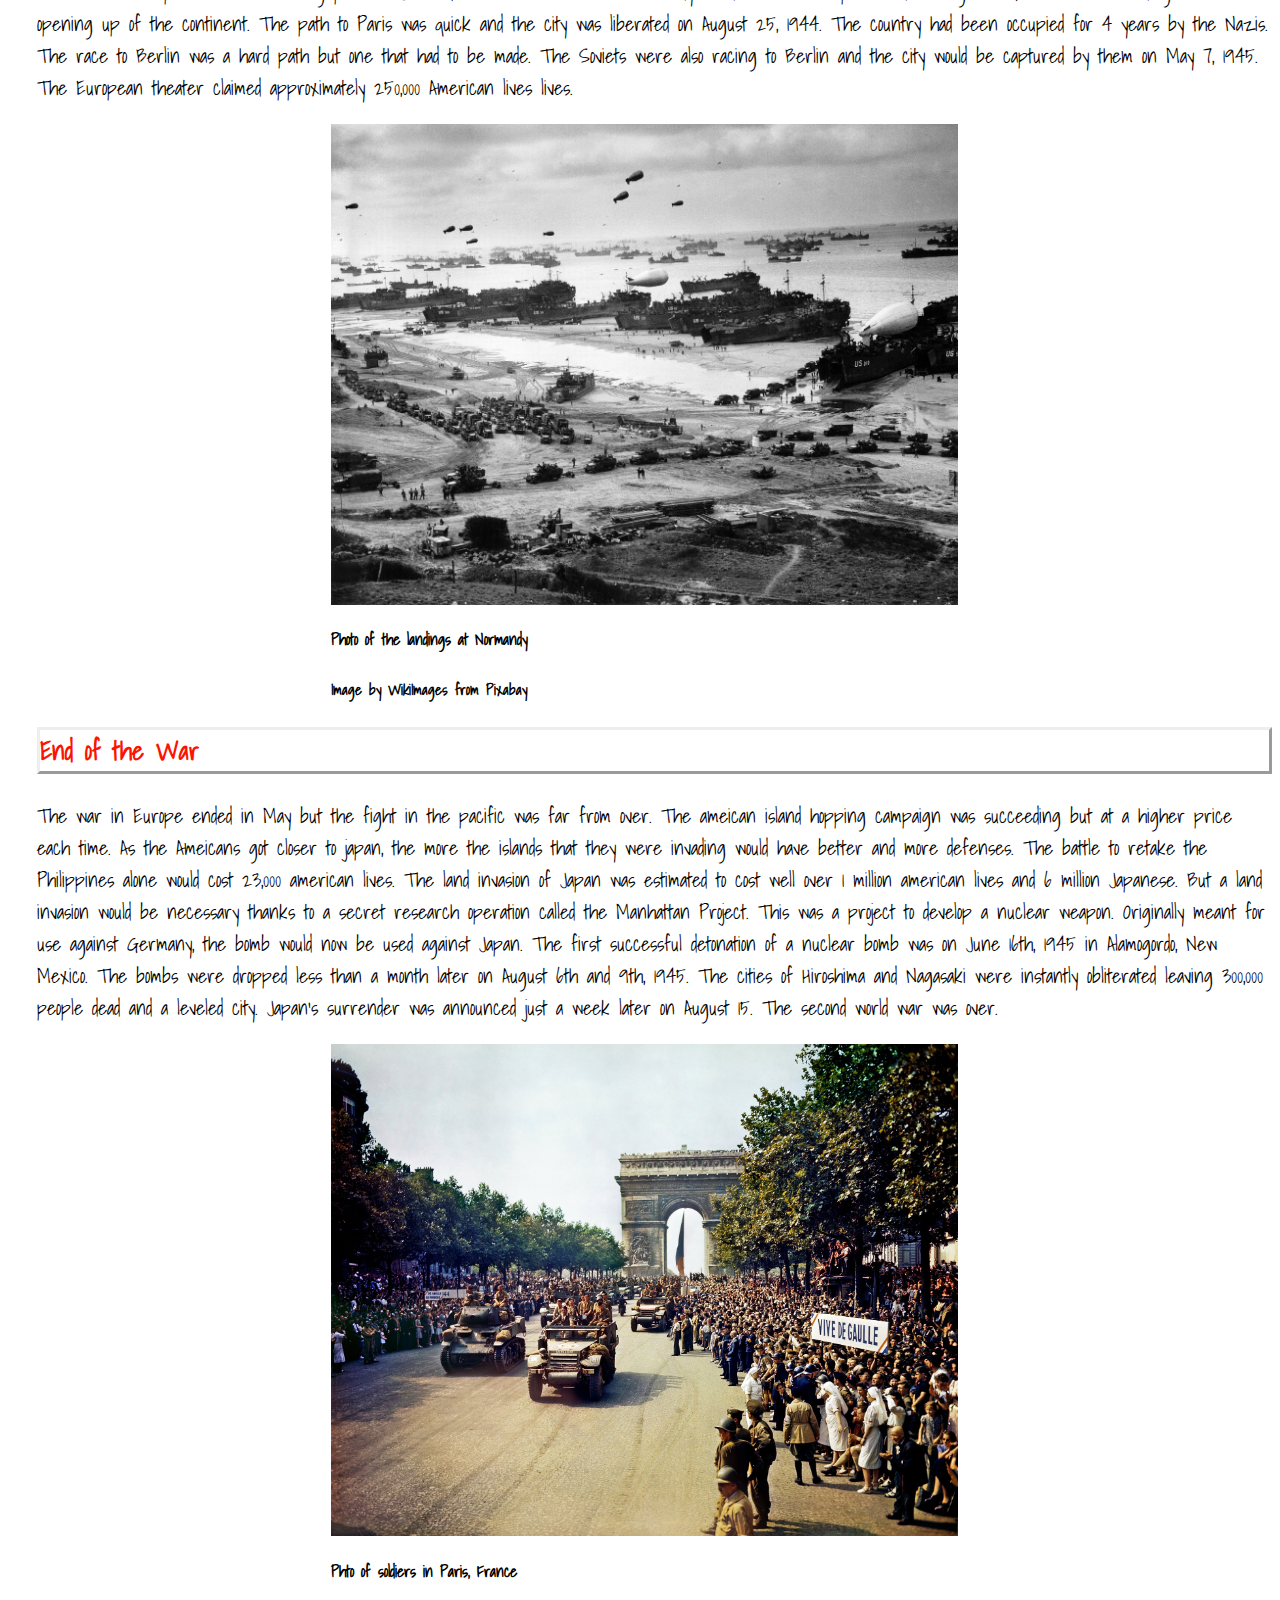
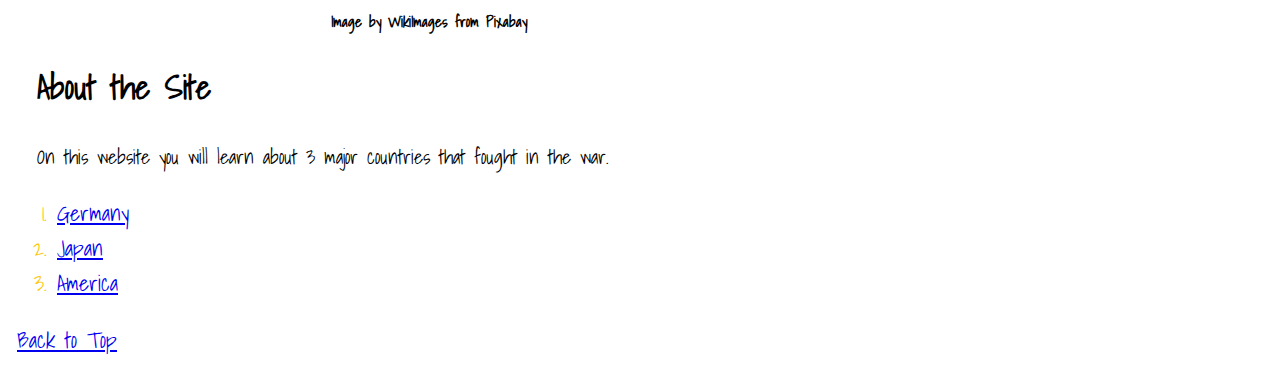
==== commit f2344854: "style vol 1" ====
--- a/america.html
+++ b/america.html
@@ -8,6 +8,8 @@
     <meta name="author" content="Ryan A. Moore">
     <meta name="viewport" content="width=device-width, initial-scale=1.0">
     <title>America In World War Two</title>
+    <link rel="stylesheet" type="text/css" href="mystyle.css/mystyle.css">
+
   </head>
 
   <body>
--- a/mystyle.css/mystyle.css
+++ b/mystyle.css/mystyle.css
@@ -0,0 +1,58 @@
+@import url('https://fonts.googleapis.com/css?family=Shadows+Into+Light&display=swap');
+
+img {
+  display: block;
+  margin-left: auto;
+  margin-right: auto;
+  width: 50%;
+}
+body {
+  background-color: white;
+  font-size: 22px;
+  margin-left: 17px;
+  font-family: 'Shadows Into Light', cursive;
+
+}
+
+h1 {
+  color: black;
+  margin-left: 20px;
+  font-family: 'Shadows Into Light', cursive;
+}
+h2 {
+  margin-left: 20px;
+}
+h3 {
+  border-style: outset;
+  color: #fc1403;
+  margin-left: 20px;
+  font-family: 'Shadows Into Light', cursive;
+}
+h4 {
+  margin-left: auto;
+  margin-right: auto;
+  width: 50%;
+  font-size: 16px;
+  font-family: 'Shadows Into Light', cursive;
+}
+h5 {
+  margin-left: auto;
+  margin-right: auto;
+  width: 50%;
+  font-size: 15px;
+  font-family: 'Shadows Into Light', cursive;
+}
+p {
+  font-family: 'Shadows Into Light', cursive;
+  margin-left: 20px;
+  font-size: 20px;
+
+}
+header{
+  border-style: dotted;
+  border-color: grey;
+  font-family: 'Shadows Into Light', cursive;
+}
+nav{
+  color:#fcc603;
+}
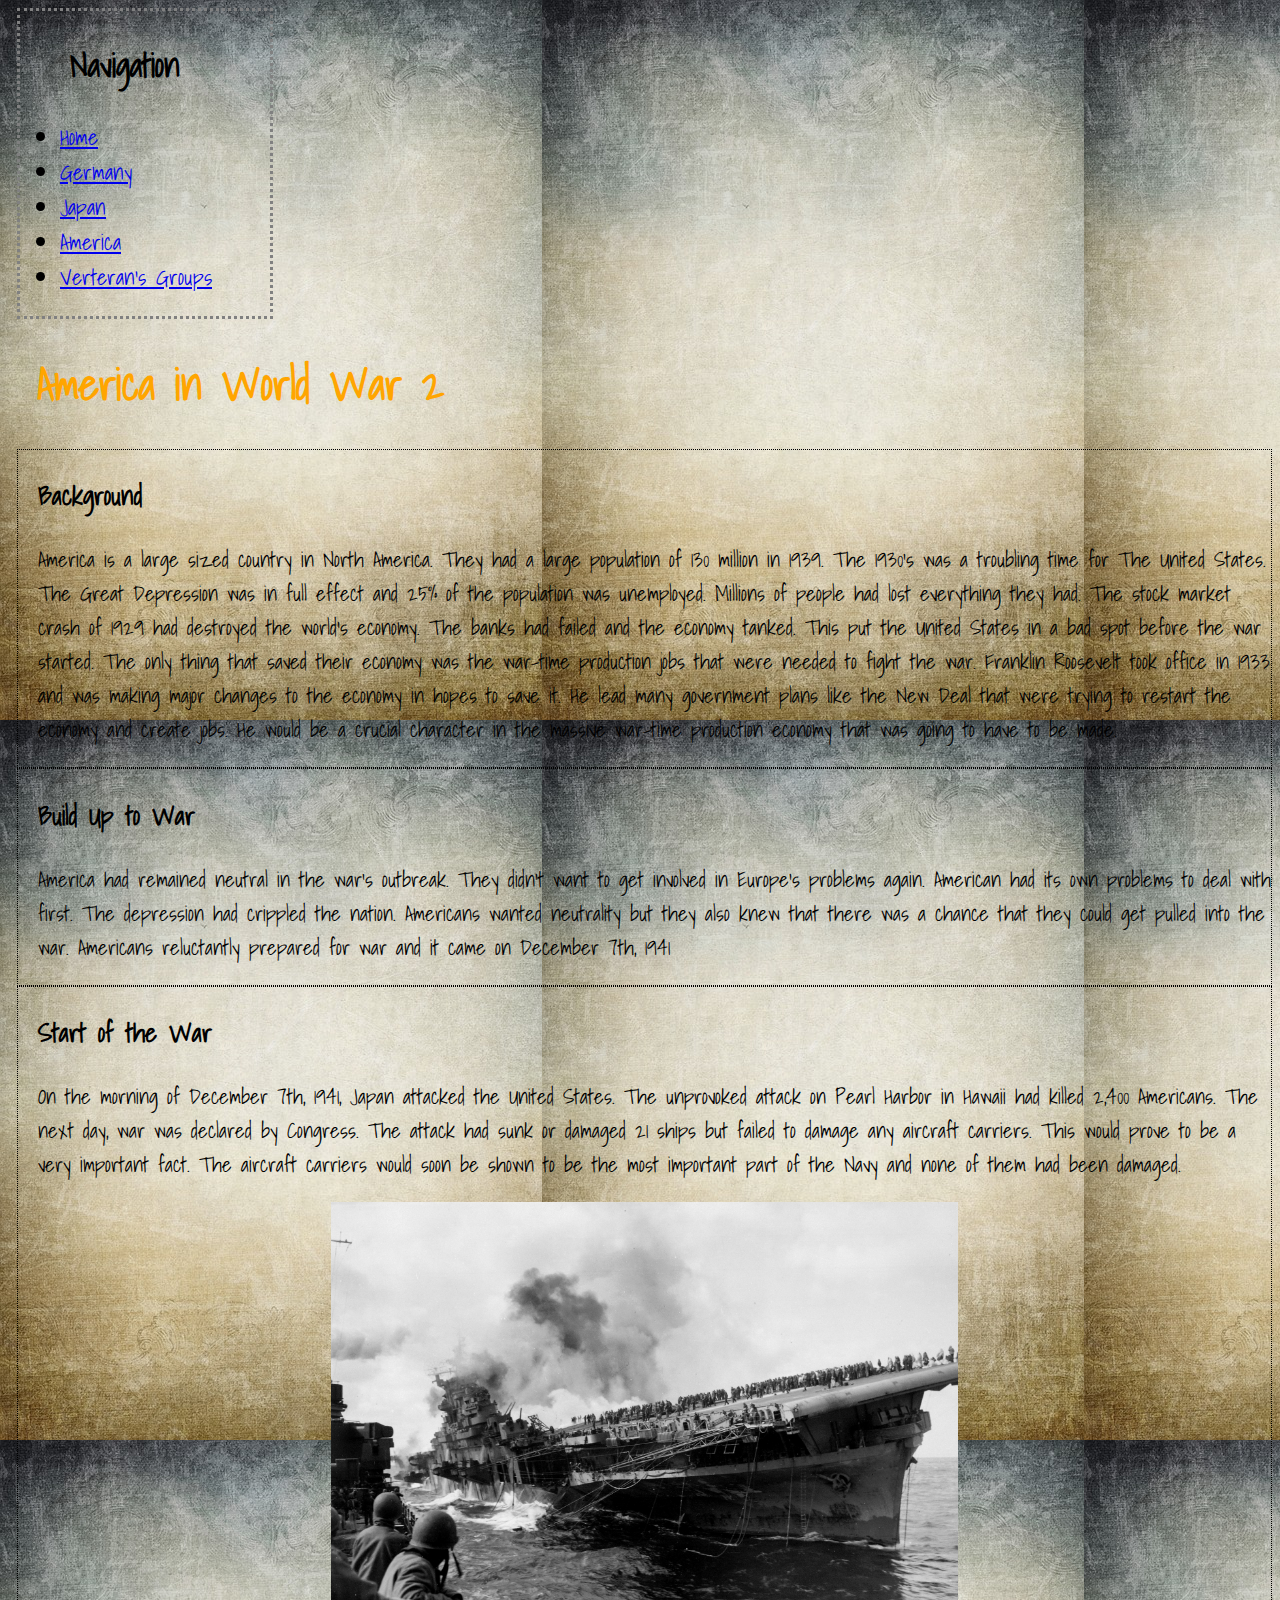
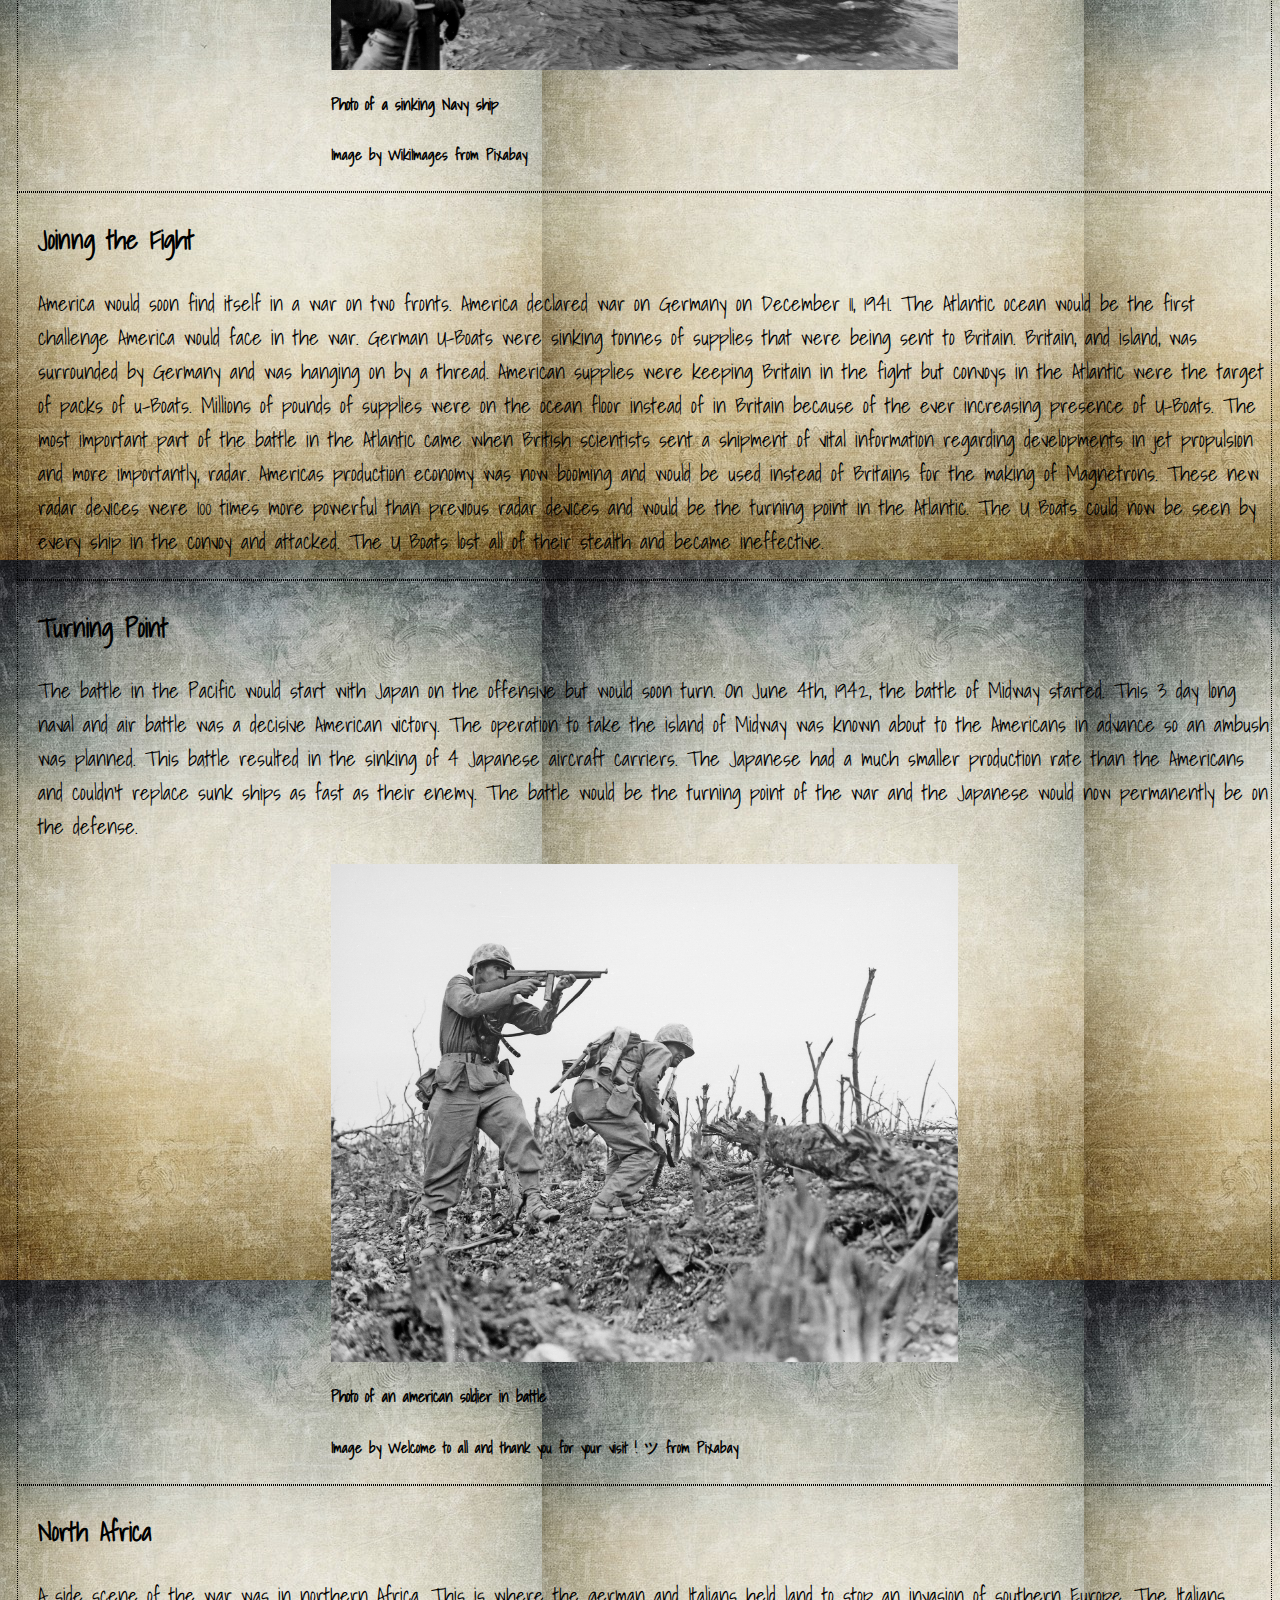
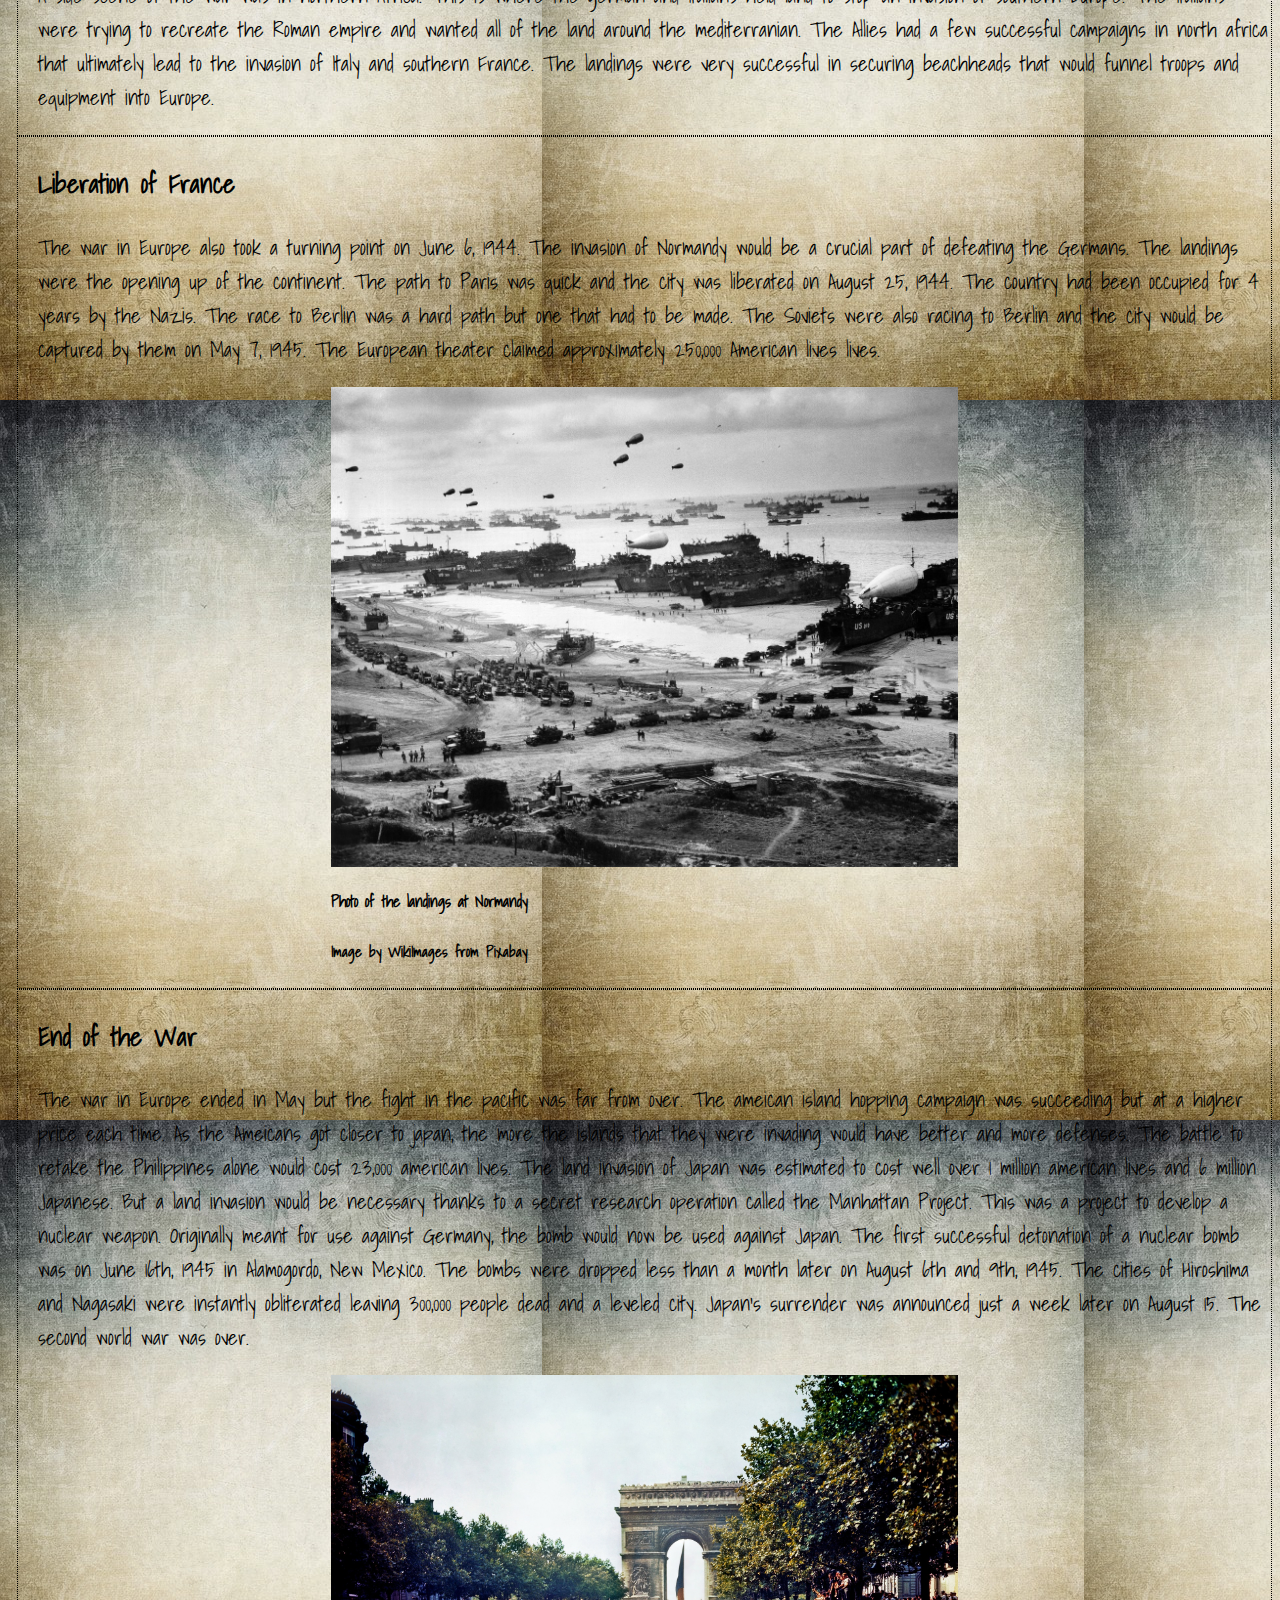
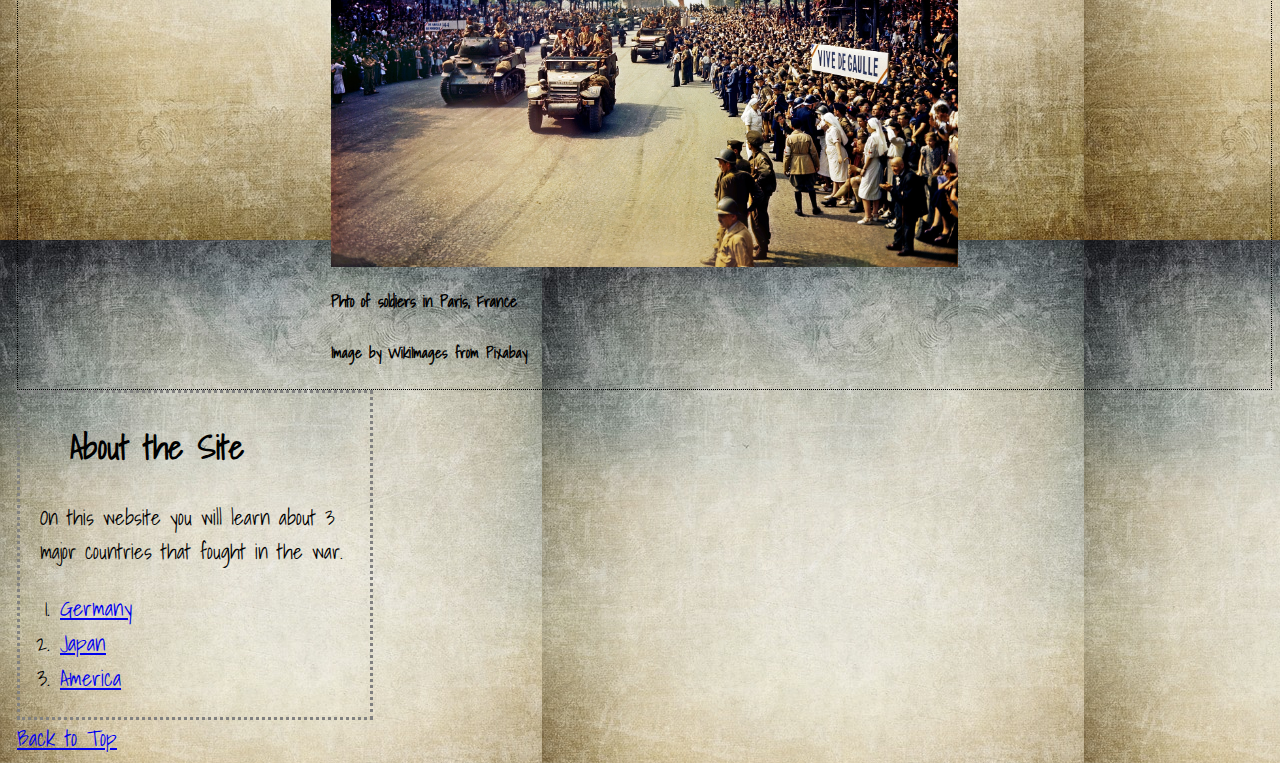
==== commit f7d15f29: "style vol 3" ====
--- a/america.html
+++ b/america.html
@@ -38,7 +38,7 @@
       </p>
     </section>
     <section>
-      <h3>start of the War</h3>
+      <h3>Start of the War</h3>
       <p>On the morning of December 7th, 1941, Japan attacked the United States. The unprovoked attack on Pearl Harbor in Hawaii had killed 2,400 Americans. The next day, war was declared by Congress. The attack had sunk or damaged 21 ships but failed to damage any aircraft carriers. This would prove to be a very important fact. The aircraft carriers would soon be shown to be the most important part of the Navy and none of them had been damaged.
       </p>
 <img src="Images/ship.jpg" alt="">
--- a/mystyle.css/mystyle.css
+++ b/mystyle.css/mystyle.css
@@ -7,24 +7,22 @@
   width: 50%;
 }
 body {
-  background-color: white;
+  /* background-color: white; */
   font-size: 22px;
   margin-left: 17px;
   font-family: 'Shadows Into Light', cursive;
-
+  background-image: url("../Images/texturebackground.jpg");
+  background-repeat: repeat;
 }
-
 h1 {
-  color: black;
+  color: orange;
   margin-left: 20px;
   font-family: 'Shadows Into Light', cursive;
 }
 h2 {
-  margin-left: 20px;
+  margin-left: 50px;
 }
 h3 {
-  border-style: outset;
-  color: #fc1403;
   margin-left: 20px;
   font-family: 'Shadows Into Light', cursive;
 }
@@ -45,14 +43,24 @@
 p {
   font-family: 'Shadows Into Light', cursive;
   margin-left: 20px;
-  font-size: 20px;
-
+  font-size: 21px;
 }
 header{
   border-style: dotted;
   border-color: grey;
   font-family: 'Shadows Into Light', cursive;
+  width: 250px;
 }
-nav{
-  color:#fcc603;
+aside{
+  border-style: dotted;
+  border-color: grey;
+  font-family: 'Shadows Into Light', cursive;
+  width: 350px;
 }
+section{
+  border-style: dotted;
+  border-width: 1px;
+  border-left-width: 1px;
+  border-top-width: 1px;
+  border-bottom-width: 1px;
+}
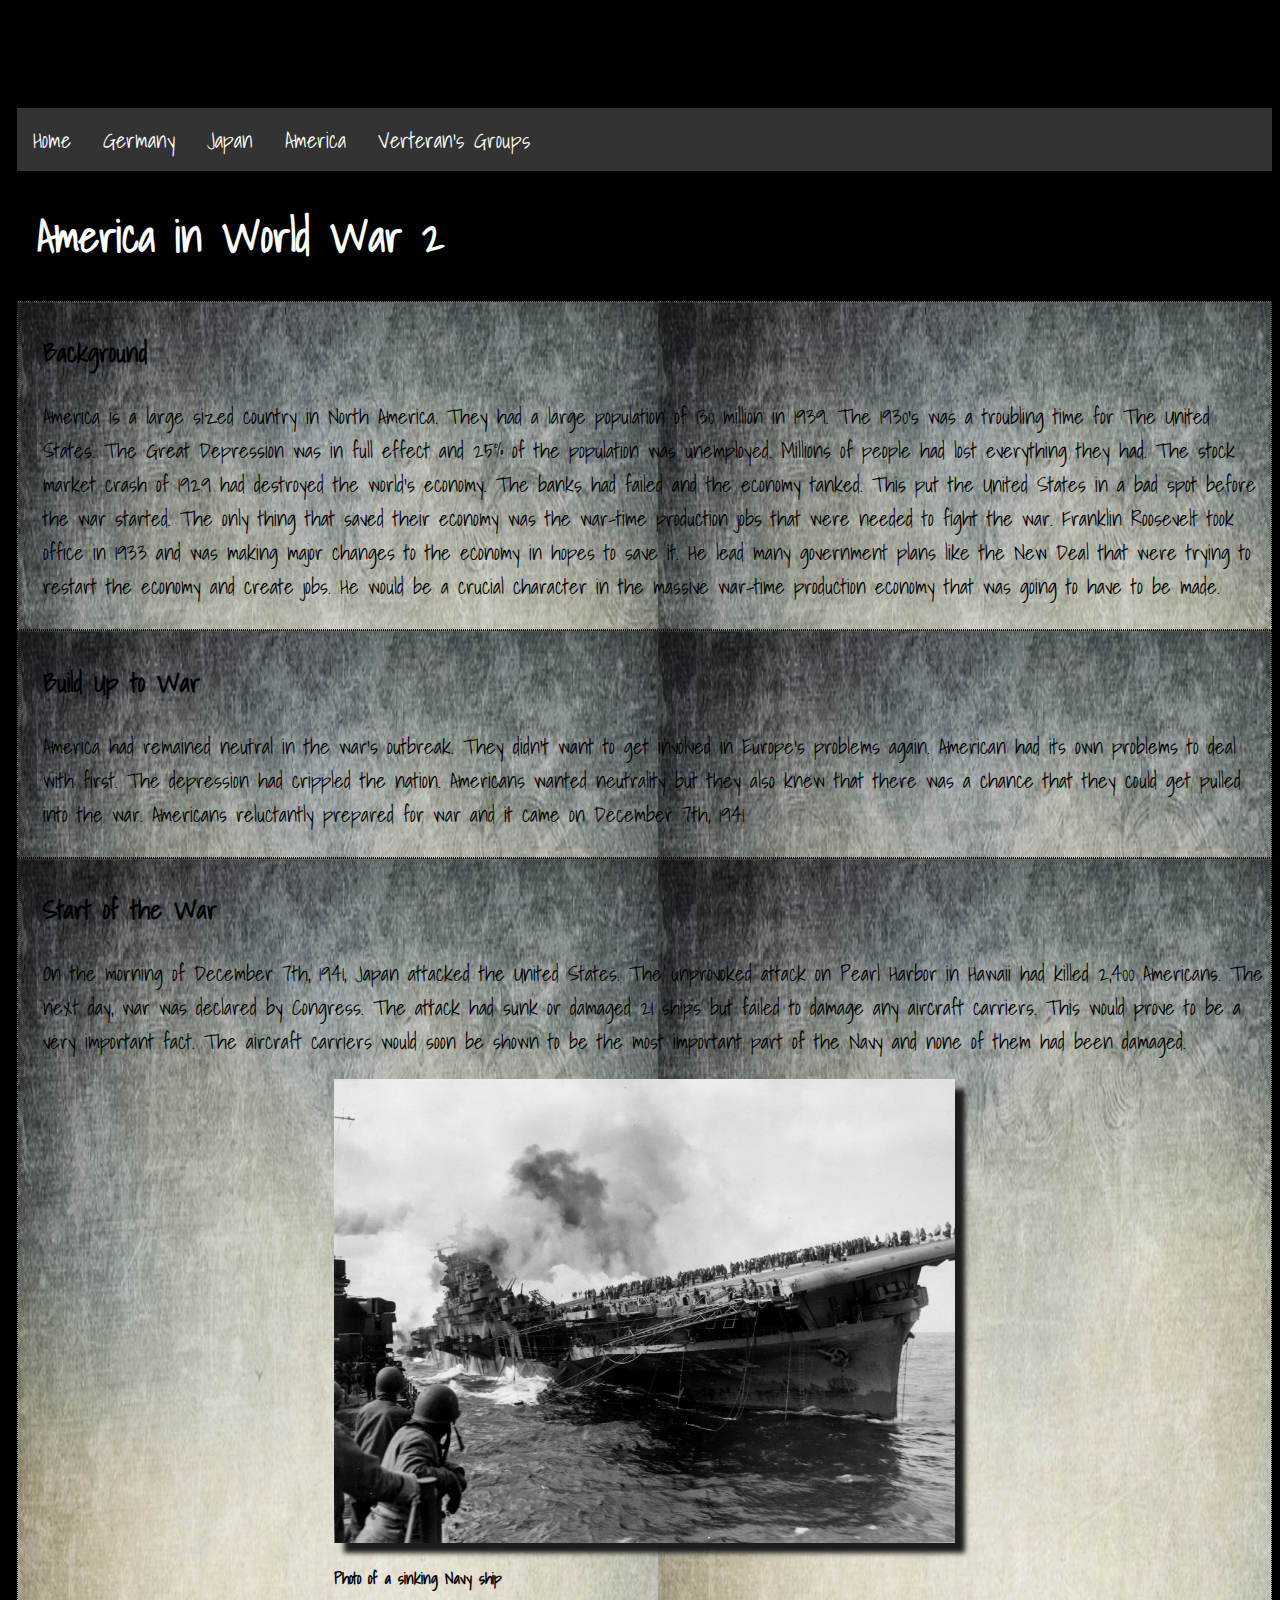
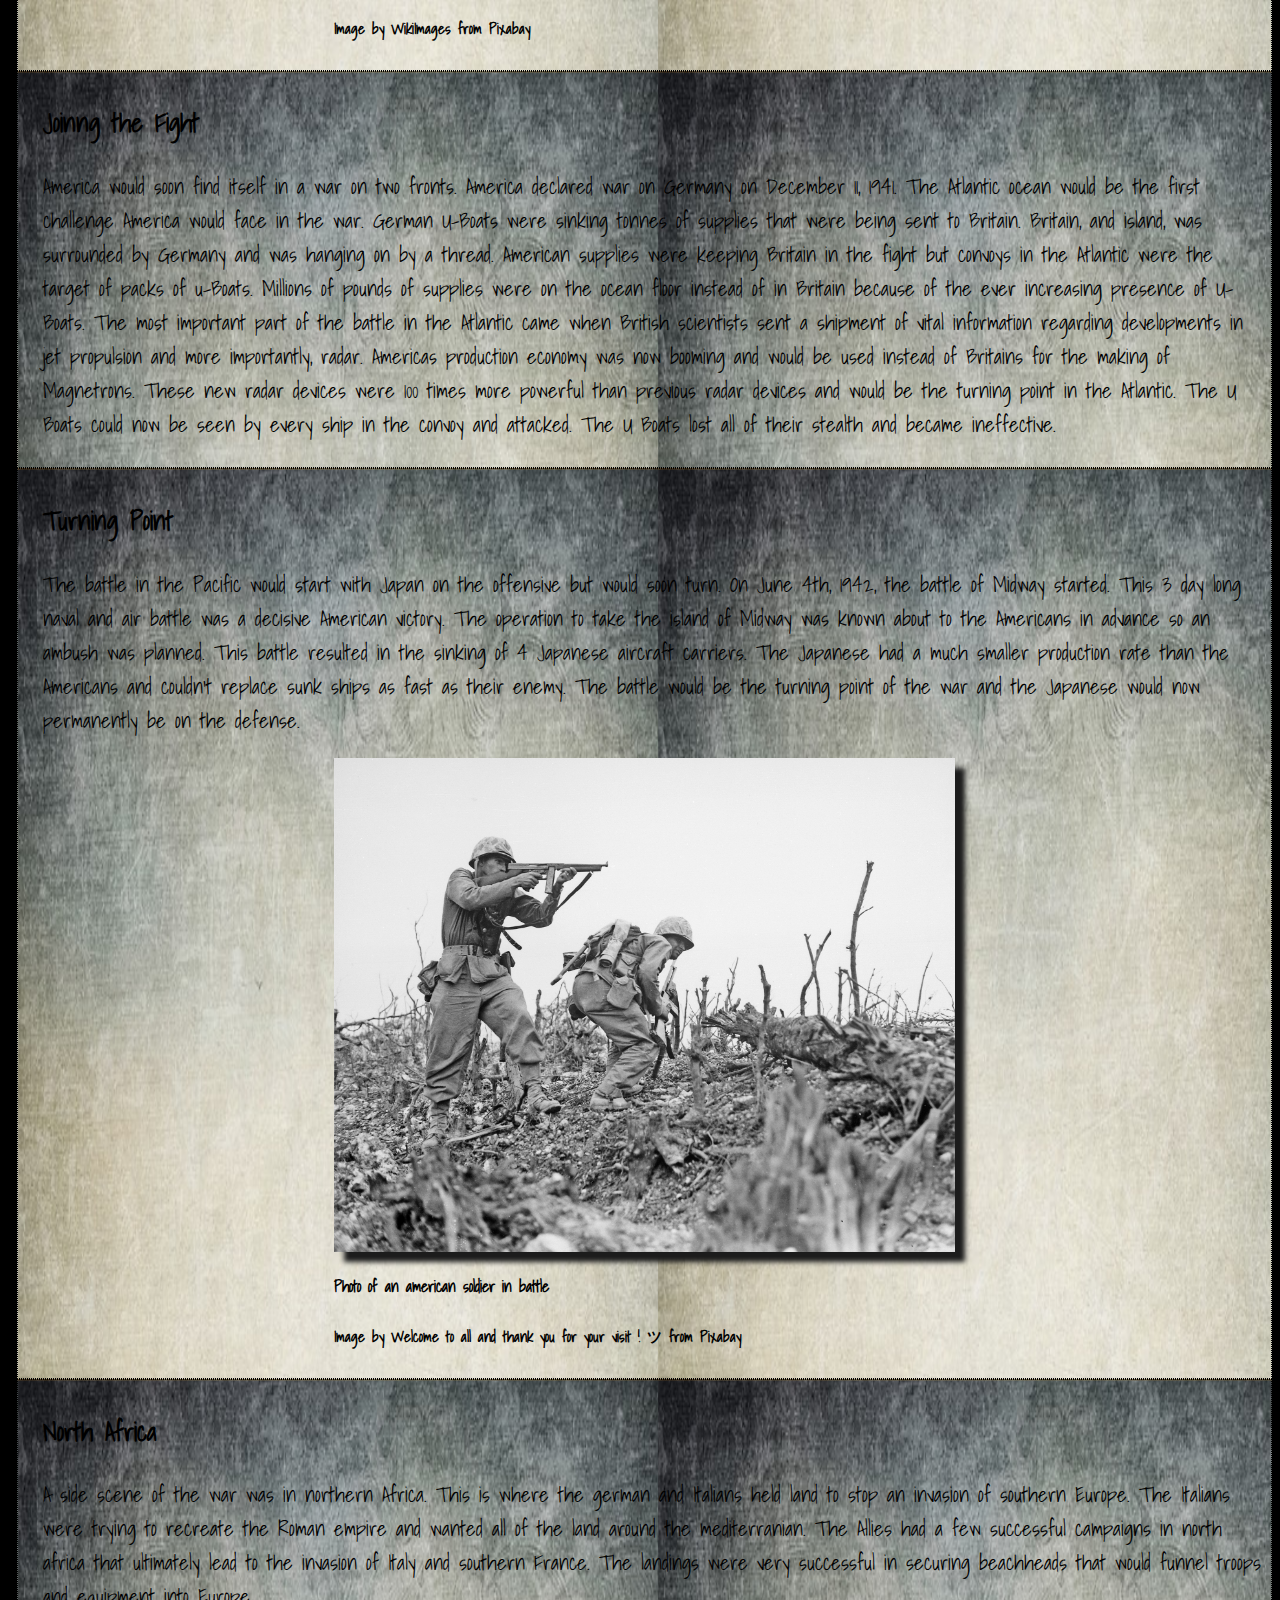
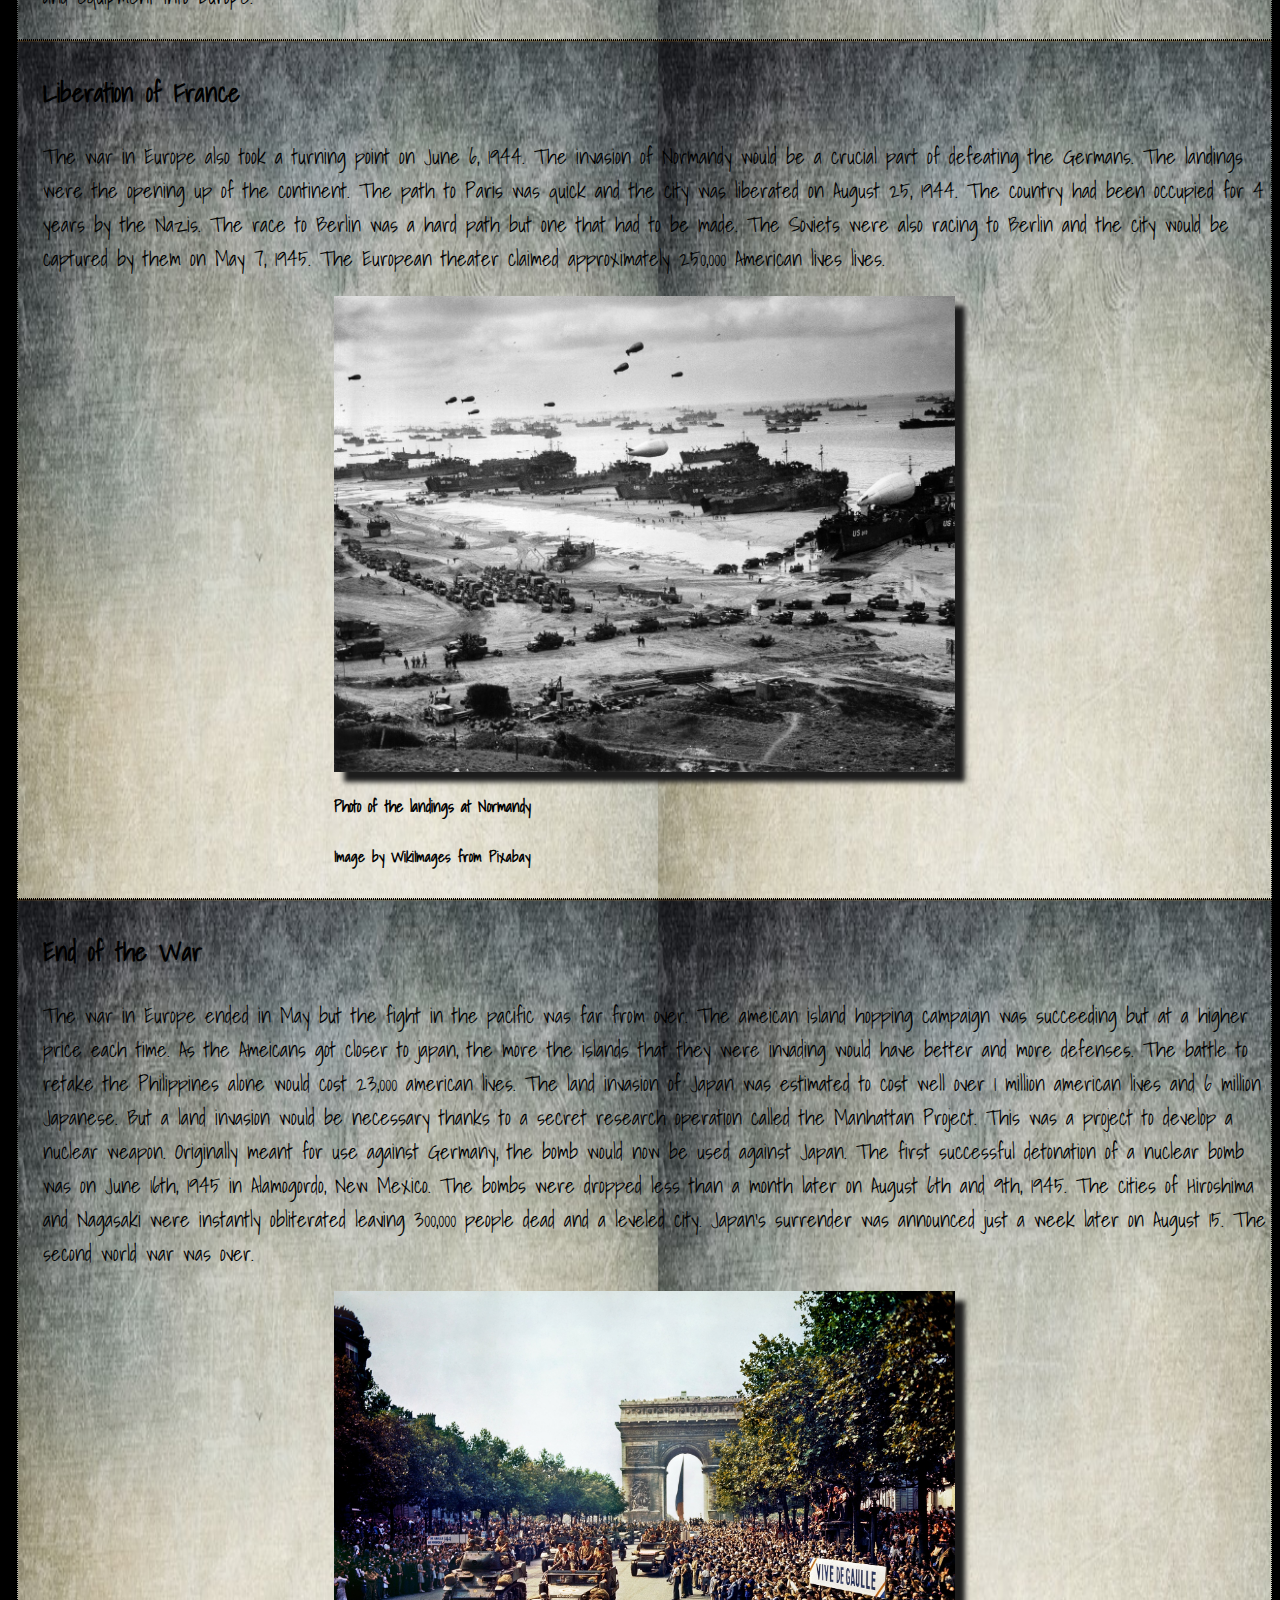
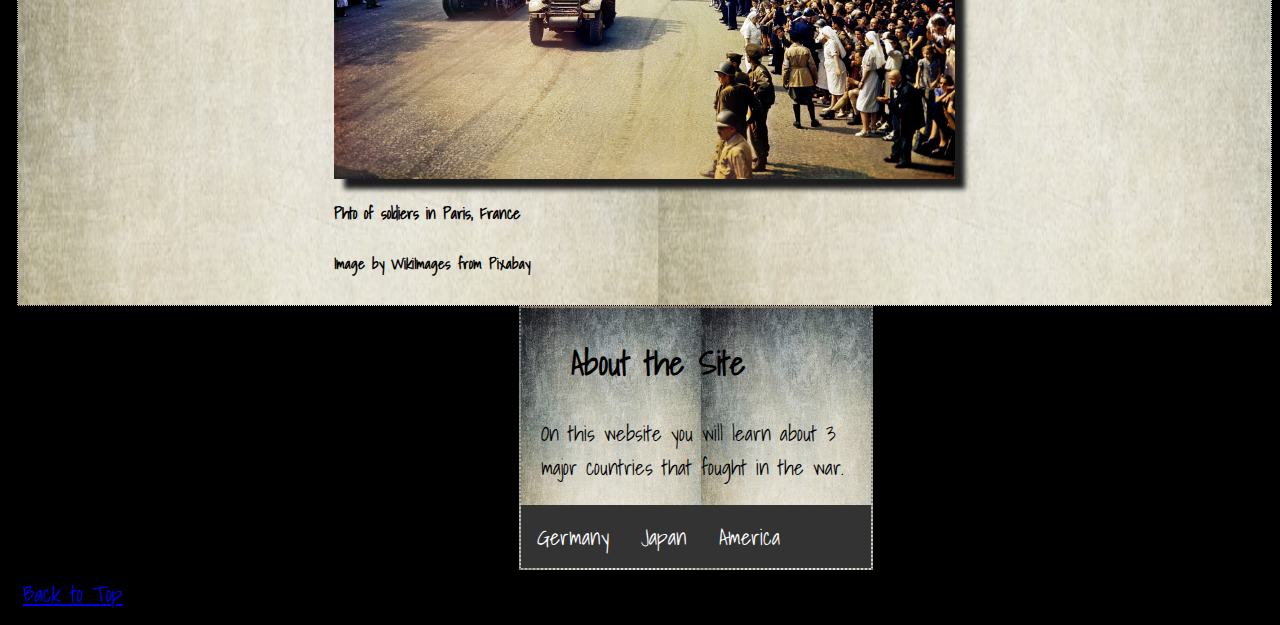
==== commit 63648e10: "style vol 6" ====
--- a/america.html
+++ b/america.html
@@ -81,15 +81,15 @@
     </section>
   </article>
 </main>
-<aside class="">
-   <h2>About the Site</h2>
-    <p>On this website you will learn about 3 major countries that fought in the war.</p>
+<aside class"">
+   <h2 id="black-text">About the Site</h2>
+    <p id="black-text"> On this website you will learn about 3 major countries that fought in the war.</p>
      <nav>
-       <ol>
+       <ul>
         <li><a href="germany.html"> Germany</a></li>
         <li><a href="japan.html"> Japan</a></li>
         <li><a href="#"> America</a></li>
-      </ol>
+      </ul>
     </nav>
 </aside>
   <footer><a href="#top">Back to Top</a></footer>
--- a/mystyle.css/mystyle.css
+++ b/mystyle.css/mystyle.css
@@ -5,19 +5,19 @@
   margin-left: auto;
   margin-right: auto;
   width: 50%;
+  border-style: hidden;
+  box-shadow: 10px 10px 5px #1c1c1c;
 }
 body {
-  /* background-color: white; */
   font-size: 22px;
   margin-left: 17px;
   font-family: 'Shadows Into Light', cursive;
-  background-image: url("../Images/texturebackground.jpg");
-  background-repeat: repeat;
+  background-color: black;
 }
 h1 {
-  color: orange;
   margin-left: 20px;
   font-family: 'Shadows Into Light', cursive;
+  color: white;
 }
 h2 {
   margin-left: 50px;
@@ -45,22 +45,58 @@
   margin-left: 20px;
   font-size: 21px;
 }
-header{
-  border-style: dotted;
-  border-color: grey;
-  font-family: 'Shadows Into Light', cursive;
-  width: 250px;
-}
 aside{
   border-style: dotted;
   border-color: grey;
   font-family: 'Shadows Into Light', cursive;
   width: 350px;
+  border-width: 2px;
+  background-image: url("../Images/texturebackground.jpg");
+  background-size: 20vh 40vw;
+  color: white;
+  margin-left: 40%;
 }
 section{
   border-style: dotted;
+  padding: 5px;
+  border-width: 1px;
+  border-left-width: 1px;
+  border-top-width: 1px;
+  border-bottom-width: 1px;
+  background-image: url("../Images/texturebackground.jpg");
+  background-size: 50vw 200vh;
+}
+ul {
+  list-style-type: none;
+  margin: 0;
+  padding: 0;
+  overflow: hidden;
+  background-color: #333;
+}
+li {
+  float: left;
+}
+li a {
+  display: block;
+  color: white;
+  text-align: center;
+  padding: 14px 16px;
+  text-decoration: none;
+}
+li a:hover {
+  background-color: #111;
+}
+footer{
+  border-style: dotted;
+  padding: 5px;
   border-width: 1px;
   border-left-width: 1px;
   border-top-width: 1px;
   border-bottom-width: 1px;
 }
+#text{
+  color: white;
+}
+#black-text{
+  color: black;
+}
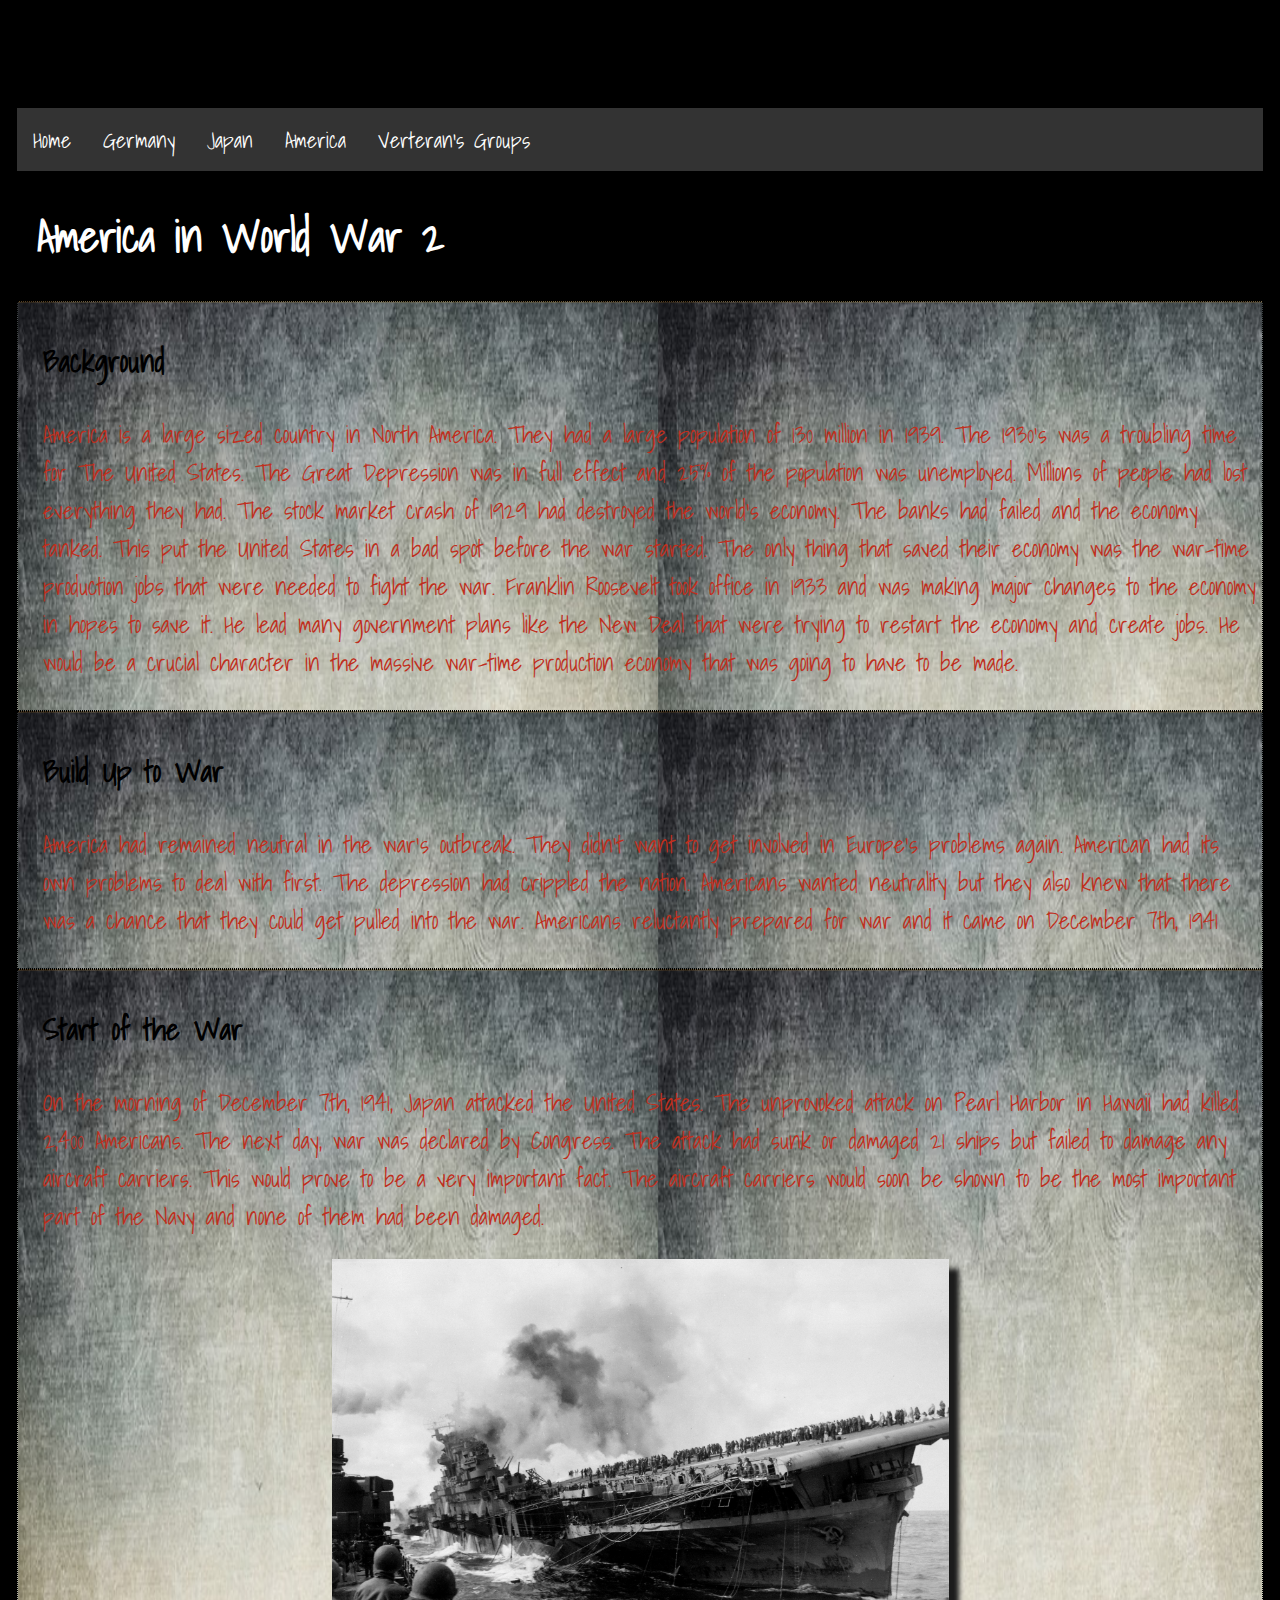
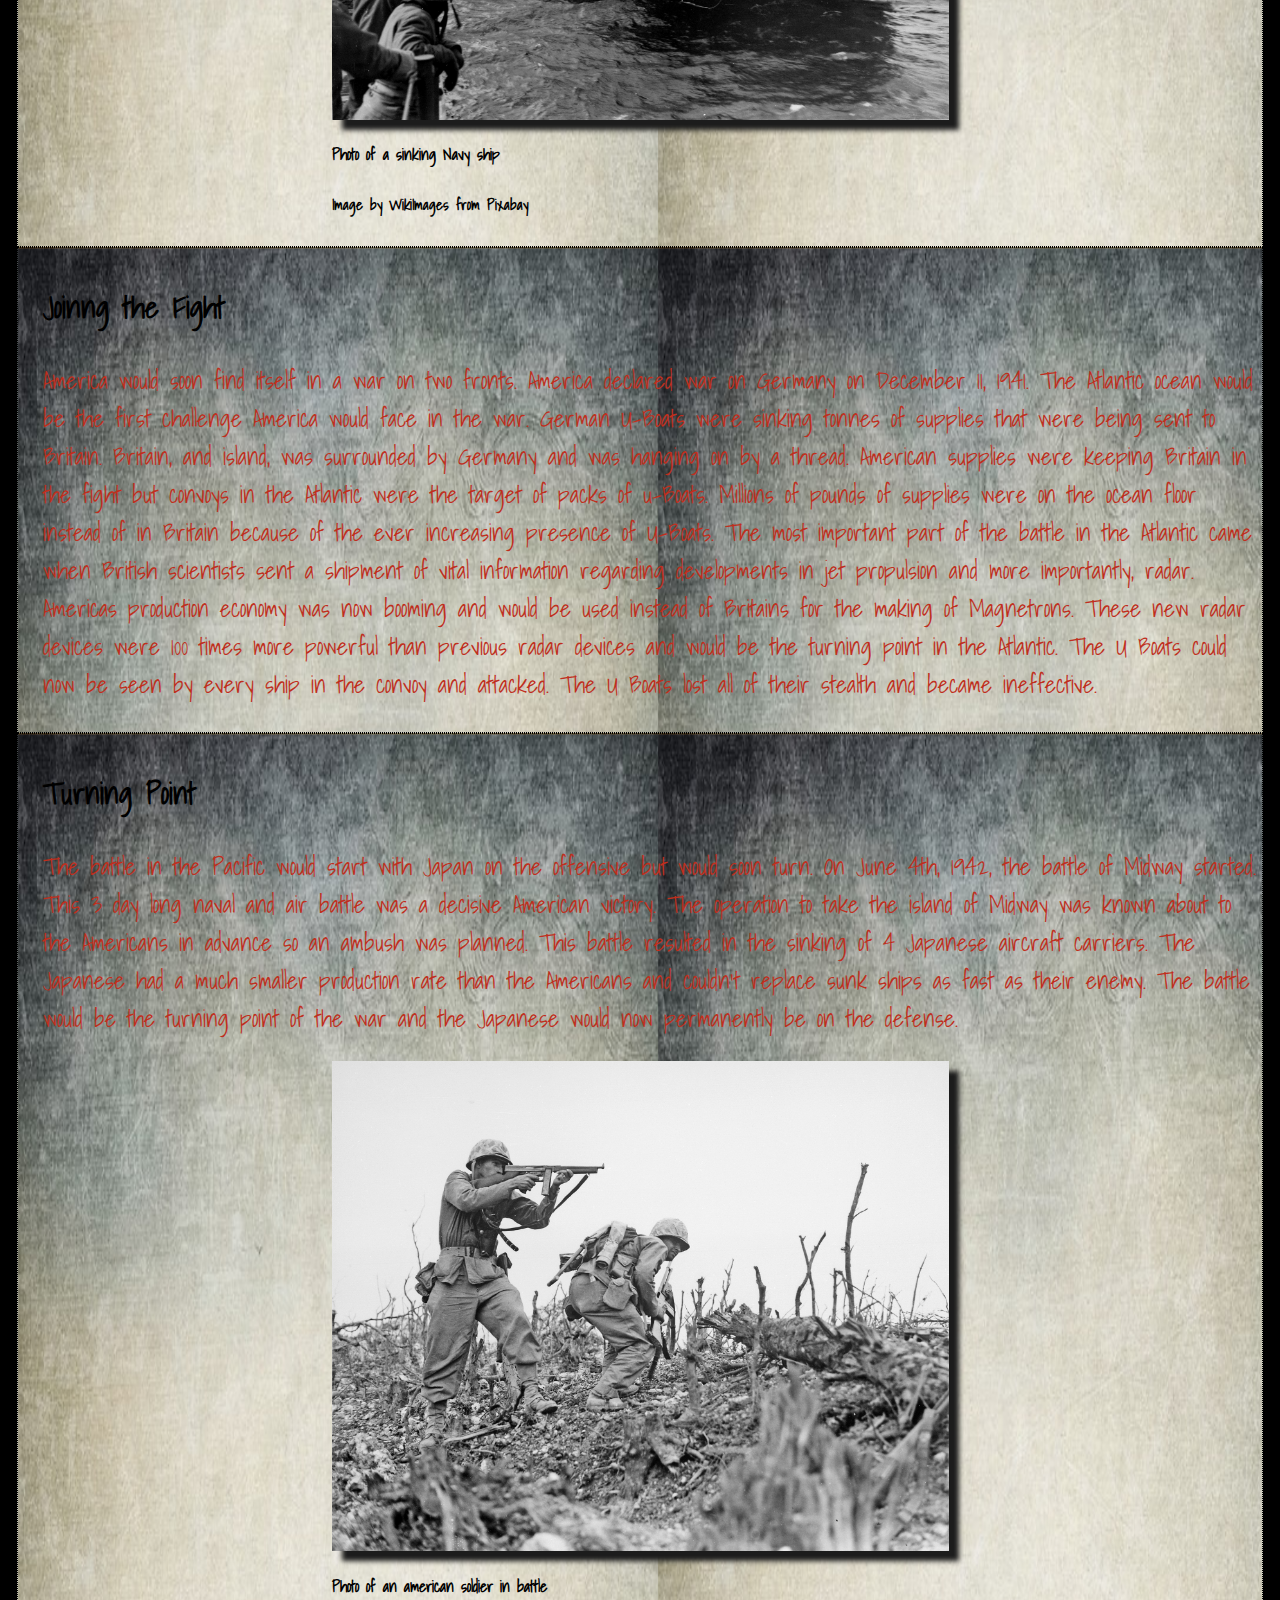
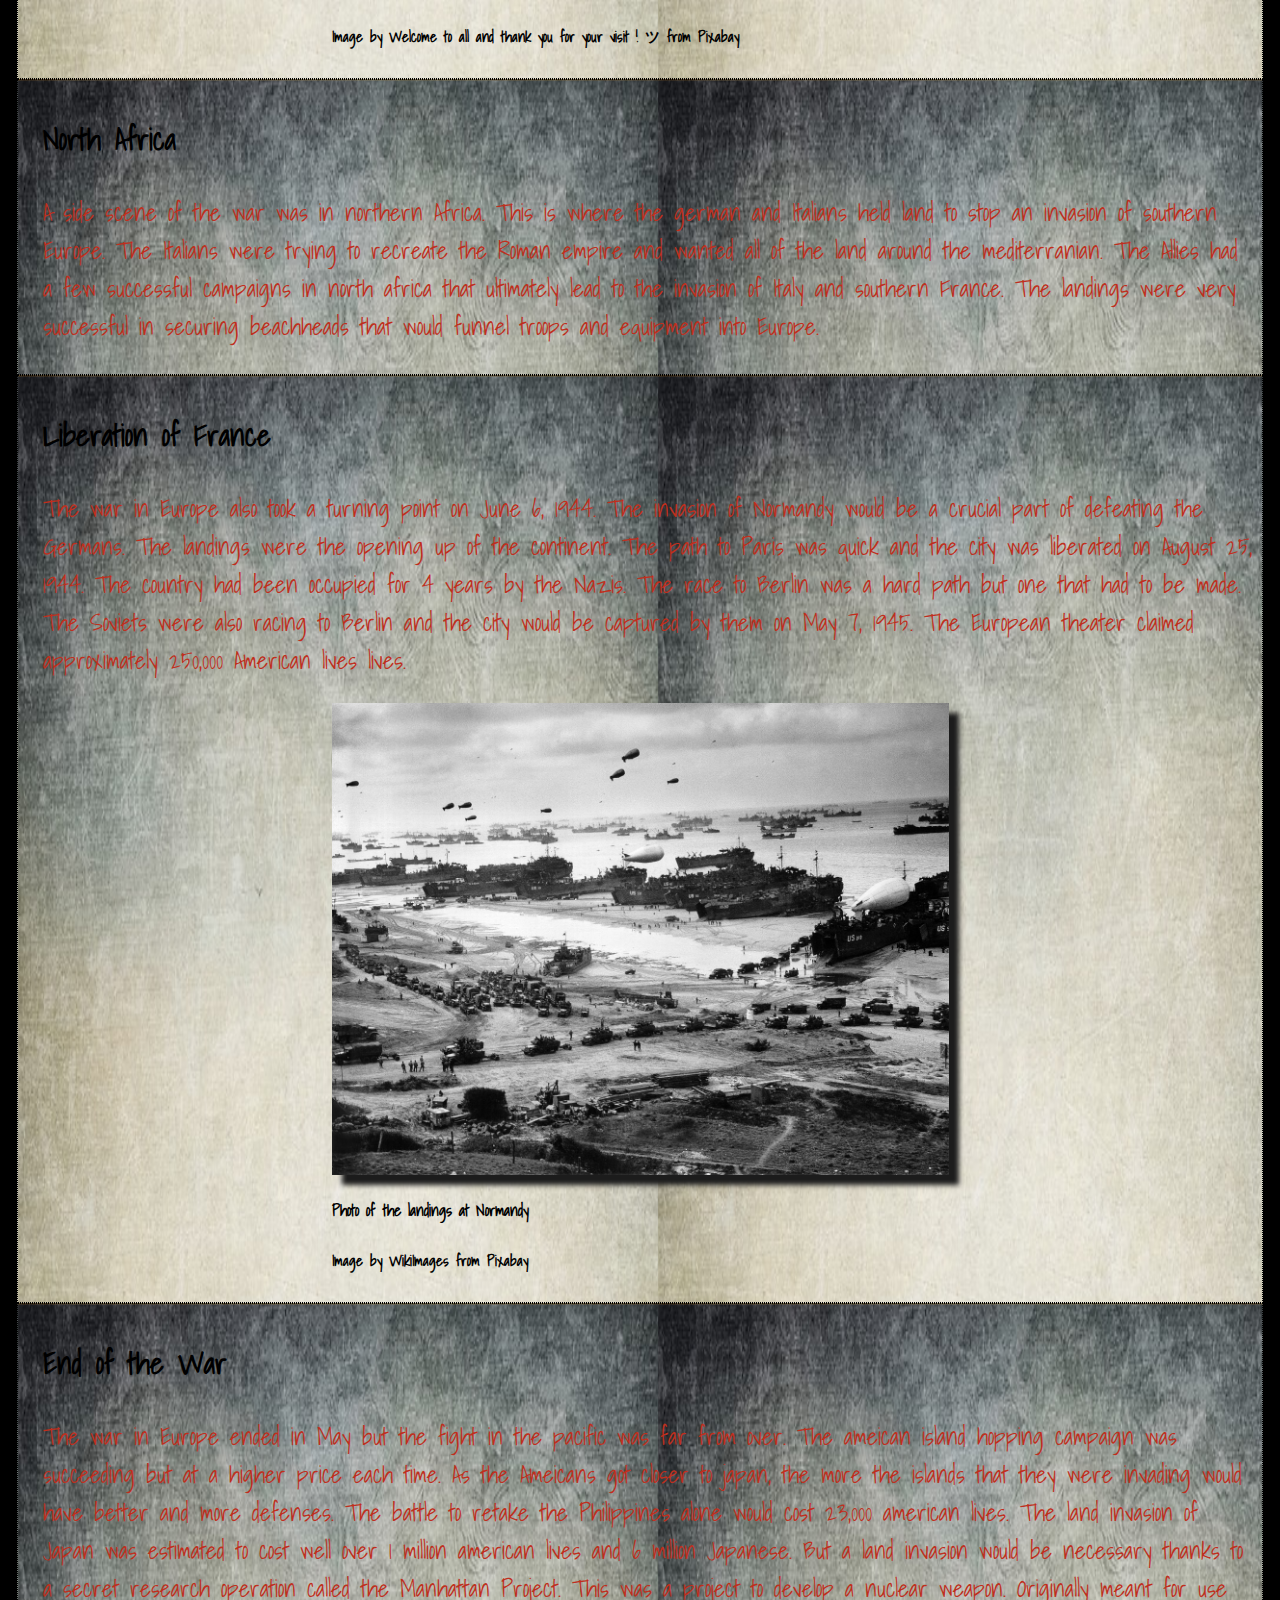
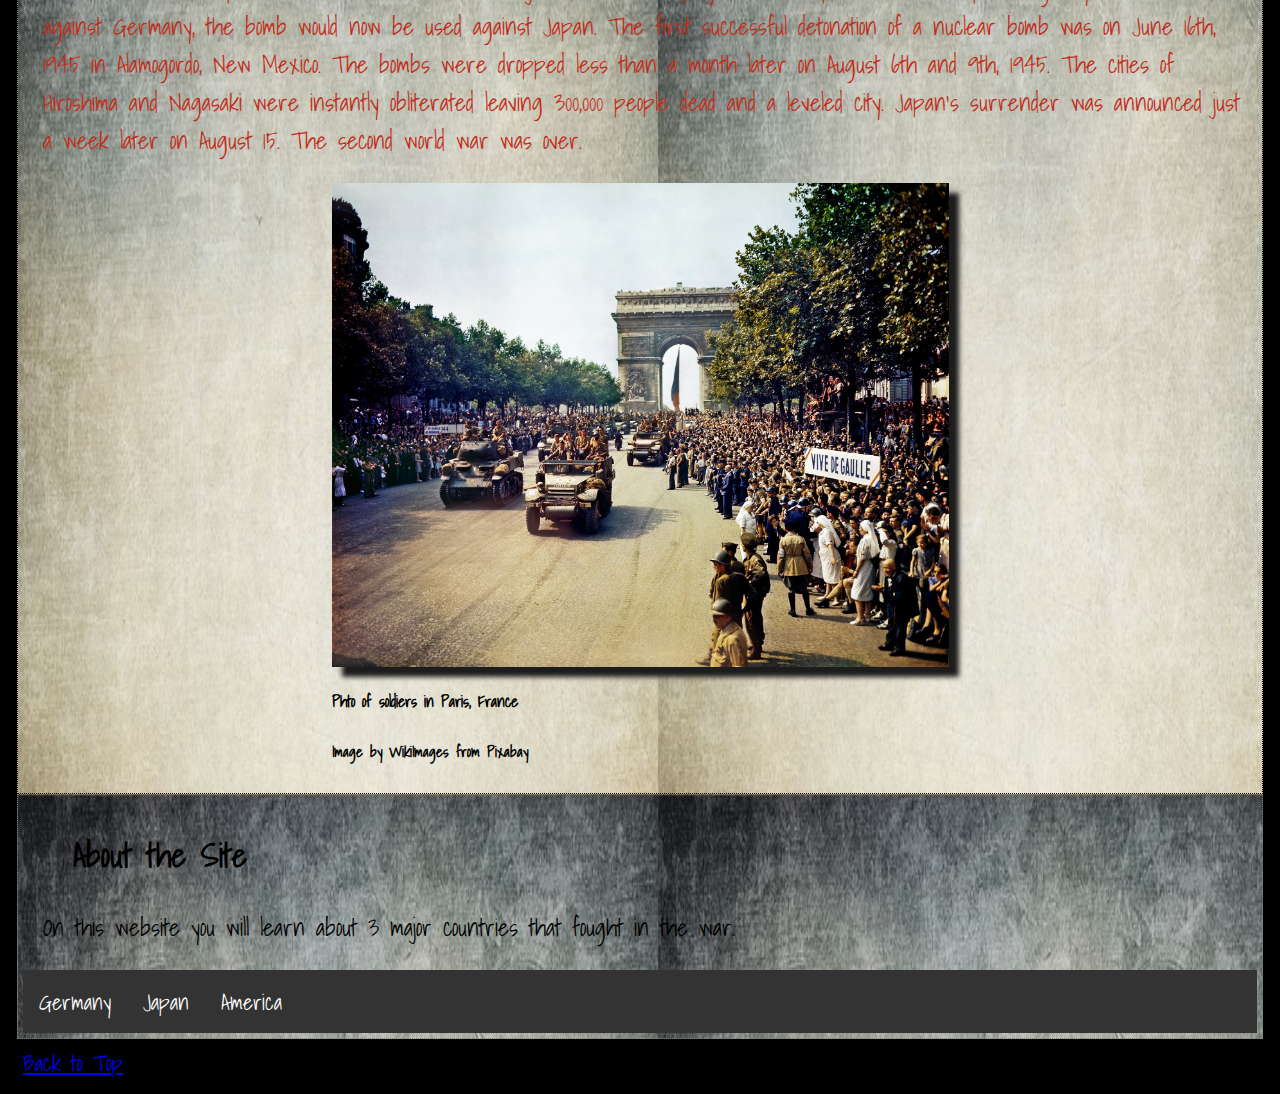
==== commit 89182e4c: "style vol 8" ====
--- a/america.html
+++ b/america.html
@@ -81,9 +81,9 @@
     </section>
   </article>
 </main>
-<aside class"">
-   <h2 id="black-text">About the Site</h2>
-    <p id="black-text"> On this website you will learn about 3 major countries that fought in the war.</p>
+<aside>
+   <h2 class="black-text">About the Site</h2>
+    <p class="black-text"> On this website you will learn about 3 major countries that fought in the war.</p>
      <nav>
        <ul>
         <li><a href="germany.html"> Germany</a></li>
--- a/mystyle.css/mystyle.css
+++ b/mystyle.css/mystyle.css
@@ -11,6 +11,7 @@
 body {
   font-size: 22px;
   margin-left: 17px;
+  margin-right : 17px;
   font-family: 'Shadows Into Light', cursive;
   background-color: black;
 }
@@ -25,6 +26,7 @@
 h3 {
   margin-left: 20px;
   font-family: 'Shadows Into Light', cursive;
+  font-size: 30px;
 }
 h4 {
   margin-left: auto;
@@ -43,18 +45,20 @@
 p {
   font-family: 'Shadows Into Light', cursive;
   margin-left: 20px;
-  font-size: 21px;
+  font-size: 24px;
+  color: #C02F1D;
 }
 aside{
   border-style: dotted;
-  border-color: grey;
-  font-family: 'Shadows Into Light', cursive;
-  width: 350px;
-  border-width: 2px;
+  padding: 5px;
+  border-width: 1px;
+  border-left-width: 1px;
+  border-top-width: 1px;
+  border-bottom-width: 1px;
   background-image: url("../Images/texturebackground.jpg");
-  background-size: 20vh 40vw;
+  background-size: 50vw 200vh;
   color: white;
-  margin-left: 40%;
+  border-color: gray;
 }
 section{
   border-style: dotted;
@@ -94,9 +98,10 @@
   border-top-width: 1px;
   border-bottom-width: 1px;
 }
-#text{
+.text{
   color: white;
 }
-#black-text{
+
+.black-text{
   color: black;
 }
